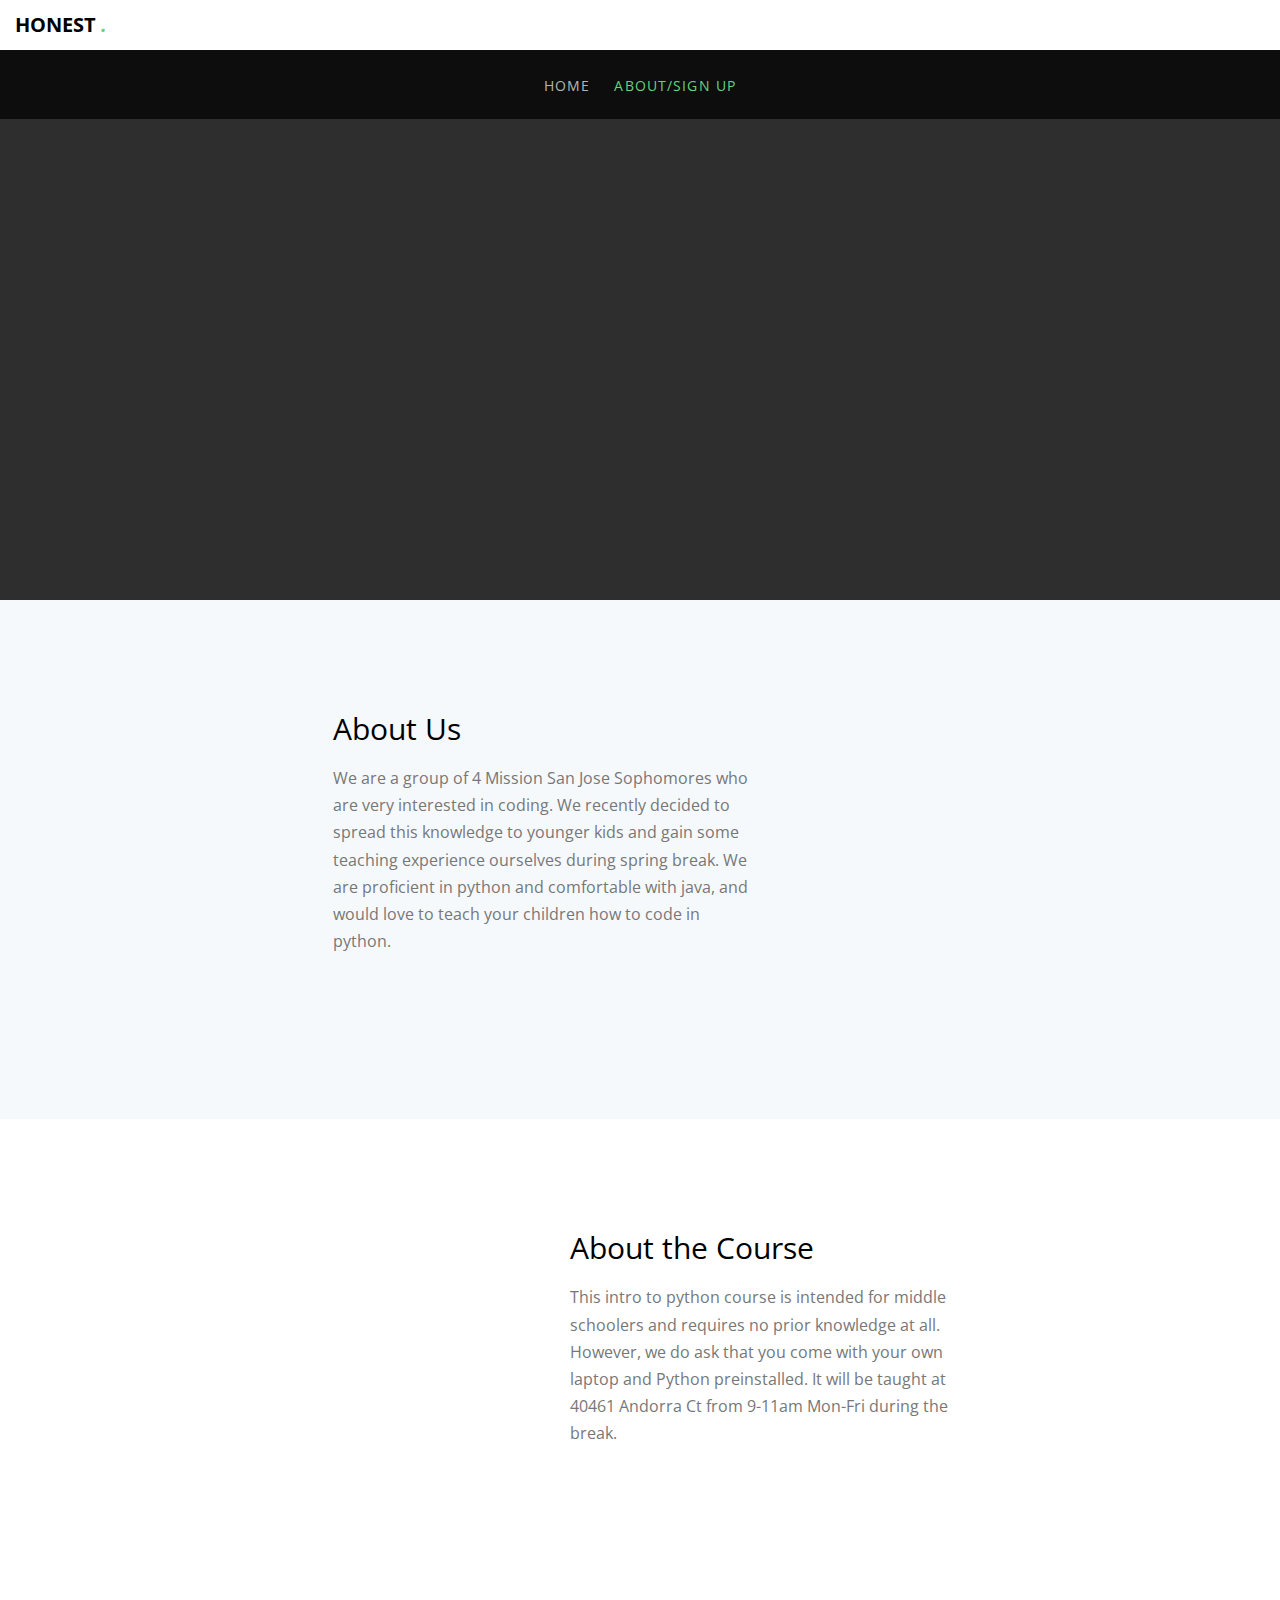
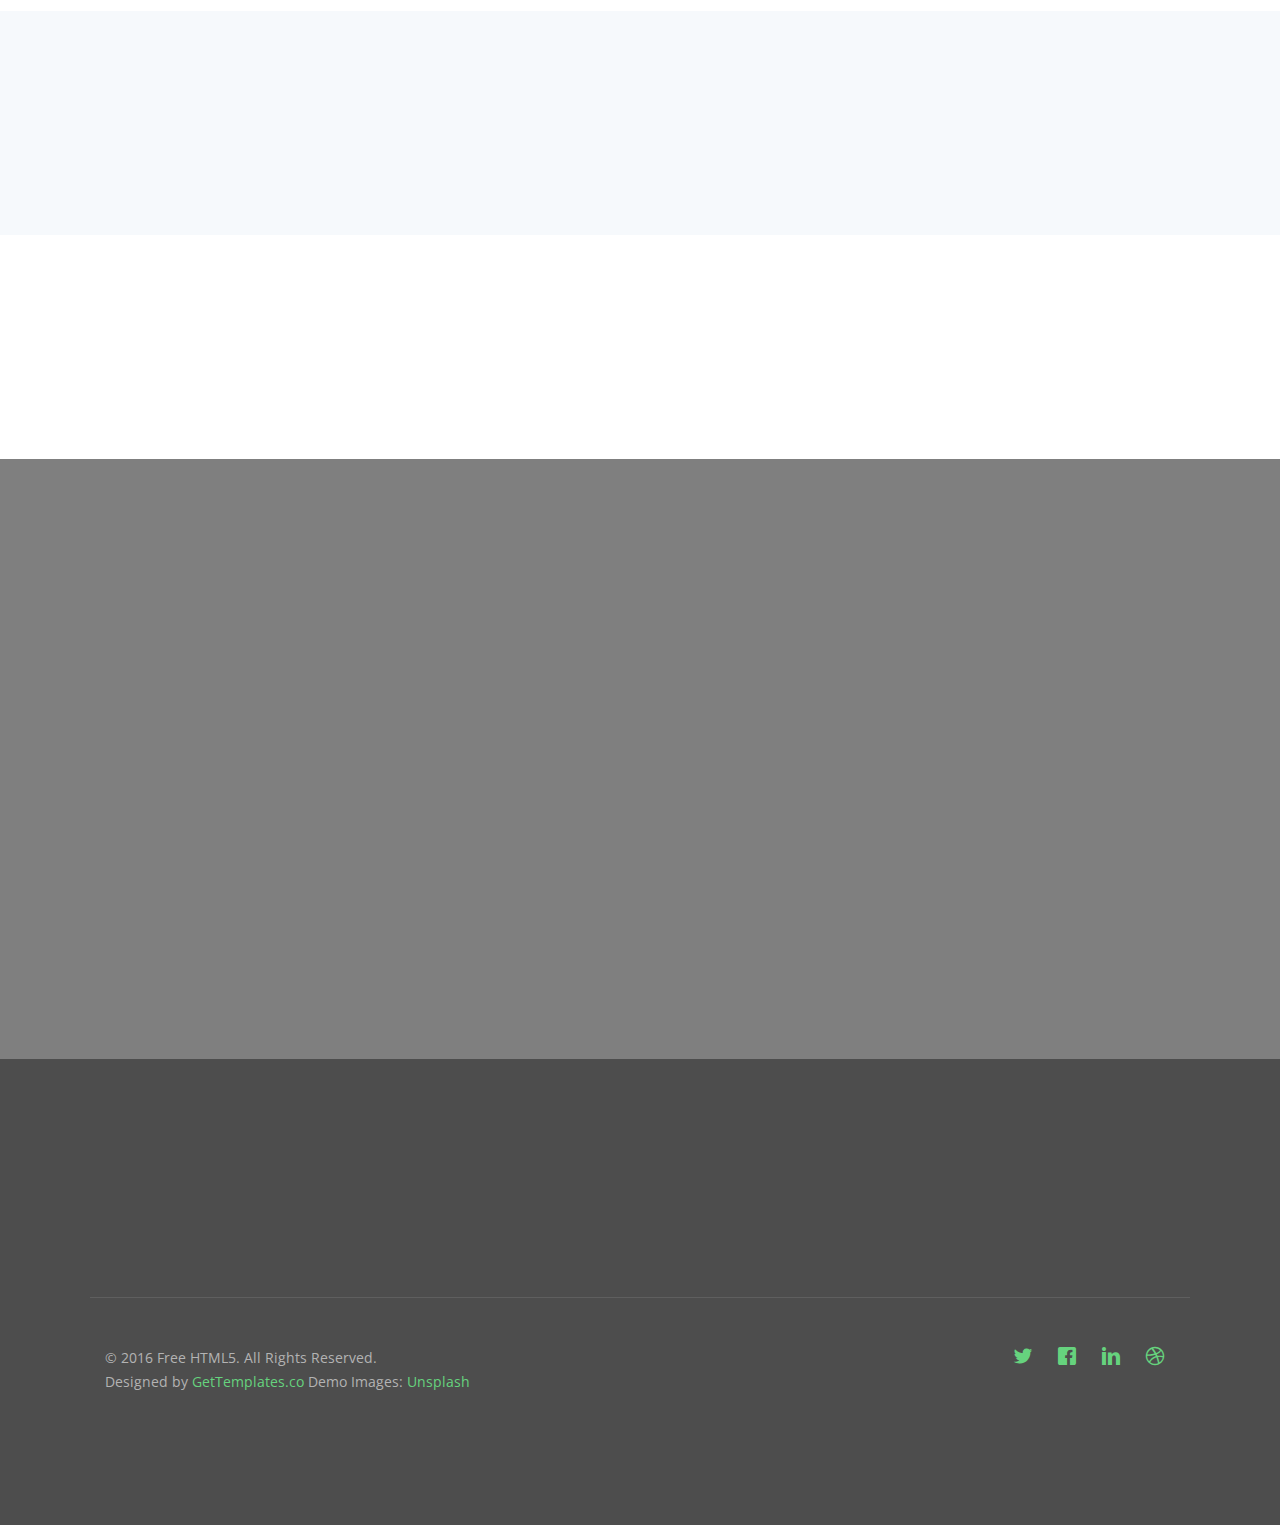
==== services.html @ 34c50517 "Update services.html" ====
<!DOCTYPE HTML>
<!--
	Aesthetic by gettemplates.co
	Twitter: http://twitter.com/gettemplateco
	URL: http://gettemplates.co
-->
<html>
	<head>
	<meta charset="utf-8">
	<meta http-equiv="X-UA-Compatible" content="IE=edge">
	<title>CFK</title>
	<meta name="viewport" content="width=device-width, initial-scale=1">
	<meta name="description" content="Free HTML5 Website Template by GetTemplates.co" />
	<meta name="keywords" content="free website templates, free html5, free template, free bootstrap, free website template, html5, css3, mobile first, responsive" />
	<meta name="author" content="GetTemplates.co" />

  	<!-- Facebook and Twitter integration -->
	<meta property="og:title" content=""/>
	<meta property="og:image" content=""/>
	<meta property="og:url" content=""/>
	<meta property="og:site_name" content=""/>
	<meta property="og:description" content=""/>
	<meta name="twitter:title" content="" />
	<meta name="twitter:image" content="" />
	<meta name="twitter:url" content="" />
	<meta name="twitter:card" content="" />

	<link href="https://fonts.googleapis.com/css?family=Open+Sans:300,400,700" rel="stylesheet">
	
	<!-- Animate.css -->
	<link rel="stylesheet" href="css/animate.css">
	<!-- Icomoon Icon Fonts-->
	<link rel="stylesheet" href="css/icomoon.css">
	<!-- Themify Icons-->
	<link rel="stylesheet" href="css/themify-icons.css">
	<!-- Bootstrap  -->
	<link rel="stylesheet" href="css/bootstrap.css">

	<!-- Magnific Popup -->
	<link rel="stylesheet" href="css/magnific-popup.css">

	<!-- Owl Carousel  -->
	<link rel="stylesheet" href="css/owl.carousel.min.css">
	<link rel="stylesheet" href="css/owl.theme.default.min.css">

	<!-- Theme style  -->
	<link rel="stylesheet" href="css/style.css">

	<!-- Modernizr JS -->
	<script src="js/modernizr-2.6.2.min.js"></script>
	<!-- FOR IE9 below -->
	<!--[if lt IE 9]>
	<script src="js/respond.min.js"></script>
	<![endif]-->

	</head>
	<body>
		
	<div class="gtco-loader"></div>
	
	<div id="page">

	
	<div class="page-inner">

	<div id="head-top" style="position: absolute; width: 100%; top: 0; ">
		<div class="gtco-top">
			<div class="container-fluid">
				<div class="row">
					<div class="col-md-6 col-xs-6">
						<div id="gtco-logo"><a href="index.html">Honest <em>.</em></a></div>
					</div>
					
				</div>
			</div>	
		</div>
		<nav class="gtco-nav sticky-banner" role="navigation">
			<div class="gtco-container">
				
				<div class="row">
					<div class="col-xs-12 text-center menu-1">
						<ul>
							<li><a href="index.html">Home</a></li>
							<li class="has-dropdown active">
								<a href="services.html">About/Sign Up</a>
							
							</li>
							
						</ul>
					</div>
				</div>
				
			</div>
		</nav>
	</div>
	
	<header id="gtco-header" class="gtco-cover gtco-cover-sm" role="banner" style="background-image: url(images/1_RNkyx-Zq7w61eR74nMYgnA.jpg>)" data-stellar-background-ratio="0.5">
		<div class="overlay"></div>
		<div class="gtco-container">
			<div class="row row-mt-15em">
				<div class="col-md-7 mt-text text-left animate-box" data-animate-effect="fadeInUp">
					<h1>About <strong>Us</strong></h1>	
					
				</div>
			</div>
		</div>
	</header>

	<div class="flex-section gtco-gray-bg">
		<div class="col-1">
			<div class="text">

				<div class="row row-pb-sm">
					<div class="col-md-12">
					<h2>About Us</h2>
					
					<p>We are a group of 4 Mission San Jose Sophomores who are very interested in coding. We recently decided to spread this knowledge to younger kids and gain some teaching experience ourselves during spring break. We are proficient in python and comfortable with java, and would love to teach your children how to code in python.</p>
					
					</div>
				</div>
				
				</div>
			</div>
		</div>
		<div class="col-2 flex-img" style="background-image: url(images/img_1.jpg>);"></div>
	</div>
	
	
	<div class="flex-section reverse">
		<div class="col-1">
			<div class="text">

				<div class="row row-pb-sm">
					<div class="col-md-12">
						<h2>About the Course</h2>
						<p>This intro to python course is intended for middle schoolers and requires no prior knowledge at all. However, we do ask that you come with your own laptop and Python preinstalled. It will be taught at 40461 Andorra Ct from 9-11am Mon-Fri during the break.</p>
					
					</div>
				</div>
				
			
				</div>
				
			</div>
		</div>
		<div class="col-2 flex-img" style="background-image: url(images/img_bg_2>);"></div>
	</div>


	<div class="flex-section gtco-gray-bg">
		<div class="col-1">
			<div class="text">

				
				
					
				</div>
			</div>
		</div>
		<div class="col-2 flex-img" style="background-image: url(images/img_1.jpg>);"></div>
	</div>

	<div class="flex-section reverse">
		<div class="col-1">
			<div class="text">

		
				
					
				</div>
				
			</div>
		</div>
		<div class="col-2 flex-img" style="background-image: url(images/img_bg_2.jpg>);"></div>
	</div>

	
	
	<div class="gtco-cover gtco-cover-sm" style="background-image: url(images/img_bg_1.jpg>)"  data-stellar-background-ratio="0.5">
		<div class="overlay"></div>
		<div class="gtco-container text-center">
			<div class="display-t">
				<div class="display-tc">
					
				</div>	
			</div>
		</div>
	</div>


	<footer id="gtco-footer" role="contentinfo">
		<div class="gtco-container">
			<div class="row row-p	b-md">

			

				<div class="col-md-4 col-md-push-1">
					<div class="gtco-widget">
						
						</ul>
					</div>
				</div>

				

				<div class="col-md-3 col-md-push-1">
					<div class="gtco-widget">
						
						
					</div>
				</div>

			</div>

			<div class="row copyright">
				<div class="col-md-12">
					<p class="pull-left">
						<small class="block">&copy; 2016 Free HTML5. All Rights Reserved.</small> 
						<small class="block">Designed by <a href="http://GetTemplates.co/" target="_blank">GetTemplates.co</a> Demo Images: <a href="http://unsplash.com/" target="_blank">Unsplash</a></small>
					</p>
					<p class="pull-right">
						<ul class="gtco-social-icons pull-right">
							<li><a href="#"><i class="icon-twitter"></i></a></li>
							<li><a href="#"><i class="icon-facebook"></i></a></li>
							<li><a href="#"><i class="icon-linkedin"></i></a></li>
							<li><a href="#"><i class="icon-dribbble"></i></a></li>
						</ul>
					</p>
				</div>
			</div>

		</div>
	</footer>
	</div>

	</div>

	<div class="gototop js-top">
		<a href="#" class="js-gotop"><i class="icon-arrow-up"></i></a>
	</div>
	
	<!-- jQuery -->
	<script src="js/jquery.min.js"></script>
	<!-- jQuery Easing -->
	<script src="js/jquery.easing.1.3.js"></script>
	<!-- Bootstrap -->
	<script src="js/bootstrap.min.js"></script>
	<!-- Waypoints -->
	<script src="js/jquery.waypoints.min.js"></script>
	<script src="js/sticky.js"></script>
	<!-- Carousel -->
	<script src="js/owl.carousel.min.js"></script>
	<!-- countTo -->
	<script src="js/jquery.countTo.js"></script>

	<!-- Stellar Parallax -->
	<script src="js/jquery.stellar.min.js"></script>

	<!-- Magnific Popup -->
	<script src="js/jquery.magnific-popup.min.js"></script>
	<script src="js/magnific-popup-options.js"></script>
	
	<!-- Main -->
	<script src="js/main.js"></script>

	</body>
</html>
---- css/icomoon.css ----
@font-face {
  font-family: 'icomoon';
  src:  url('../fonts/icomoon/icomoon.eot?6iuir');
  src:  url('../fonts/icomoon/icomoon.eot?6iuir#iefix') format('embedded-opentype'),
    url('../fonts/icomoon/icomoon.ttf?6iuir') format('truetype'),
    url('../fonts/icomoon/icomoon.woff?6iuir') format('woff'),
    url('../fonts/icomoon/icomoon.svg?6iuir#icomoon') format('svg');
  font-weight: normal;
  font-style: normal;
}

[class^="icon-"], [class*=" icon-"] {
  /* use !important to prevent issues with browser extensions that change fonts */
  font-family: 'icomoon' !important;
  speak: none;
  font-style: normal;
  font-weight: normal;
  font-variant: normal;
  text-transform: none;
  line-height: 1;

  /* Better Font Rendering =========== */
  -webkit-font-smoothing: antialiased;
  -moz-osx-font-smoothing: grayscale;
}

.icon-eye:before {
  content: "\e000";
}
.icon-paper-clip:before {
  content: "\e001";
}
.icon-mail:before {
  content: "\e002";
}
.icon-toggle:before {
  content: "\e003";
}
.icon-layout:before {
  content: "\e004";
}
.icon-link:before {
  content: "\e005";
}
.icon-bell:before {
  content: "\e006";
}
.icon-lock:before {
  content: "\e007";
}
.icon-unlock:before {
  content: "\e008";
}
.icon-ribbon:before {
  content: "\e009";
}
.icon-image:before {
  content: "\e010";
}
.icon-signal:before {
  content: "\e011";
}
.icon-target:before {
  content: "\e012";
}
.icon-clipboard:before {
  content: "\e013";
}
.icon-clock:before {
  content: "\e014";
}
.icon-watch:before {
  content: "\e015";
}
.icon-air-play:before {
  content: "\e016";
}
.icon-camera:before {
  content: "\e017";
}
.icon-video:before {
  content: "\e018";
}
.icon-disc:before {
  content: "\e019";
}
.icon-printer:before {
  content: "\e020";
}
.icon-monitor:before {
  content: "\e021";
}
.icon-server:before {
  content: "\e022";
}
.icon-cog:before {
  content: "\e023";
}
.icon-heart:before {
  content: "\e024";
}
.icon-paragraph:before {
  content: "\e025";
}
.icon-align-justify:before {
  content: "\e026";
}
.icon-align-left:before {
  content: "\e027";
}
.icon-align-center:before {
  content: "\e028";
}
.icon-align-right:before {
  content: "\e029";
}
.icon-book:before {
  content: "\e030";
}
.icon-layers:before {
  content: "\e031";
}
.icon-stack:before {
  content: "\e032";
}
.icon-stack-2:before {
  content: "\e033";
}
.icon-paper:before {
  content: "\e034";
}
.icon-paper-stack:before {
  content: "\e035";
}
.icon-search:before {
  content: "\e036";
}
.icon-zoom-in:before {
  content: "\e037";
}
.icon-zoom-out:before {
  content: "\e038";
}
.icon-reply:before {
  content: "\e039";
}
.icon-circle-plus:before {
  content: "\e040";
}
.icon-circle-minus:before {
  content: "\e041";
}
.icon-circle-check:before {
  content: "\e042";
}
.icon-circle-cross:before {
  content: "\e043";
}
.icon-square-plus:before {
  content: "\e044";
}
.icon-square-minus:before {
  content: "\e045";
}
.icon-square-check:before {
  content: "\e046";
}
.icon-square-cross:before {
  content: "\e047";
}
.icon-microphone:before {
  content: "\e048";
}
.icon-record:before {
  content: "\e049";
}
.icon-skip-back:before {
  content: "\e050";
}
.icon-rewind:before {
  content: "\e051";
}
.icon-play:before {
  content: "\e052";
}
.icon-pause:before {
  content: "\e053";
}
.icon-stop:before {
  content: "\e054";
}
.icon-fast-forward:before {
  content: "\e055";
}
.icon-skip-forward:before {
  content: "\e056";
}
.icon-shuffle:before {
  content: "\e057";
}
.icon-repeat:before {
  content: "\e058";
}
.icon-folder:before {
  content: "\e059";
}
.icon-umbrella:before {
  content: "\e060";
}
.icon-moon:before {
  content: "\e061";
}
.icon-thermometer:before {
  content: "\e062";
}
.icon-drop:before {
  content: "\e063";
}
.icon-sun:before {
  content: "\e064";
}
.icon-cloud:before {
  content: "\e065";
}
.icon-cloud-upload:before {
  content: "\e066";
}
.icon-cloud-download:before {
  content: "\e067";
}
.icon-upload:before {
  content: "\e068";
}
.icon-download:before {
  content: "\e069";
}
.icon-location:before {
  content: "\e070";
}
.icon-location-2:before {
  content: "\e071";
}
.icon-map:before {
  content: "\e072";
}
.icon-battery:before {
  content: "\e073";
}
.icon-head:before {
  content: "\e074";
}
.icon-briefcase:before {
  content: "\e075";
}
.icon-speech-bubble:before {
  content: "\e076";
}
.icon-anchor:before {
  content: "\e077";
}
.icon-globe:before {
  content: "\e078";
}
.icon-box:before {
  content: "\e079";
}
.icon-reload:before {
  content: "\e080";
}
.icon-share:before {
  content: "\e081";
}
.icon-marquee:before {
  content: "\e082";
}
.icon-marquee-plus:before {
  content: "\e083";
}
.icon-marquee-minus:before {
  content: "\e084";
}
.icon-tag:before {
  content: "\e085";
}
.icon-power:before {
  content: "\e086";
}
.icon-command:before {
  content: "\e087";
}
.icon-alt:before {
  content: "\e088";
}
.icon-esc:before {
  content: "\e089";
}
.icon-bar-graph:before {
  content: "\e090";
}
.icon-bar-graph-2:before {
  content: "\e091";
}
.icon-pie-graph:before {
  content: "\e092";
}
.icon-star:before {
  content: "\e093";
}
.icon-arrow-left:before {
  content: "\e094";
}
.icon-arrow-right:before {
  content: "\e095";
}
.icon-arrow-up:before {
  content: "\e096";
}
.icon-arrow-down:before {
  content: "\e097";
}
.icon-volume:before {
  content: "\e098";
}
.icon-mute:before {
  content: "\e099";
}
.icon-content-right:before {
  content: "\e100";
}
.icon-content-left:before {
  content: "\e101";
}
.icon-grid:before {
  content: "\e102";
}
.icon-grid-2:before {
  content: "\e103";
}
.icon-columns:before {
  content: "\e104";
}
.icon-loader:before {
  content: "\e105";
}
.icon-bag:before {
  content: "\e106";
}
.icon-ban:before {
  content: "\e107";
}
.icon-flag:before {
  content: "\e108";
}
.icon-trash:before {
  content: "\e109";
}
.icon-expand:before {
  content: "\e110";
}
.icon-contract:before {
  content: "\e111";
}
.icon-maximize:before {
  content: "\e112";
}
.icon-minimize:before {
  content: "\e113";
}
.icon-plus:before {
  content: "\e114";
}
.icon-minus:before {
  content: "\e115";
}
.icon-check:before {
  content: "\e116";
}
.icon-cross:before {
  content: "\e117";
}
.icon-move:before {
  content: "\e118";
}
.icon-delete:before {
  content: "\e119";
}
.icon-menu:before {
  content: "\e120";
}
.icon-archive:before {
  content: "\e121";
}
.icon-inbox:before {
  content: "\e122";
}
.icon-outbox:before {
  content: "\e123";
}
.icon-file:before {
  content: "\e124";
}
.icon-file-add:before {
  content: "\e125";
}
.icon-file-subtract:before {
  content: "\e126";
}
.icon-help:before {
  content: "\e127";
}
.icon-open:before {
  content: "\e128";
}
.icon-ellipsis:before {
  content: "\e129";
}
.icon-add-to-list:before {
  content: "\e900";
}
.icon-classic-computer:before {
  content: "\e901";
}
.icon-controller-fast-backward:before {
  content: "\e902";
}
.icon-creative-commons-attribution:before {
  content: "\e903";
}
.icon-creative-commons-noderivs:before {
  content: "\e904";
}
.icon-creative-commons-noncommercial-eu:before {
  content: "\e905";
}
.icon-creative-commons-noncommercial-us:before {
  content: "\e906";
}
.icon-creative-commons-public-domain:before {
  content: "\e907";
}
.icon-creative-commons-remix:before {
  content: "\e908";
}
.icon-creative-commons-share:before {
  content: "\e909";
}
.icon-creative-commons-sharealike:before {
  content: "\e90a";
}
.icon-creative-commons:before {
  content: "\e90b";
}
.icon-document-landscape:before {
  content: "\e90c";
}
.icon-remove-user:before {
  content: "\e90d";
}
.icon-warning:before {
  content: "\e90e";
}
.icon-arrow-bold-down:before {
  content: "\e90f";
}
.icon-arrow-bold-left:before {
  content: "\e910";
}
.icon-arrow-bold-right:before {
  content: "\e911";
}
.icon-arrow-bold-up:before {
  content: "\e912";
}
.icon-arrow-down2:before {
  content: "\e913";
}
.icon-arrow-left2:before {
  content: "\e914";
}
.icon-arrow-long-down:before {
  content: "\e915";
}
.icon-arrow-long-left:before {
  content: "\e916";
}
.icon-arrow-long-right:before {
  content: "\e917";
}
.icon-arrow-long-up:before {
  content: "\e918";
}
.icon-arrow-right2:before {
  content: "\e919";
}
.icon-arrow-up2:before {
  content: "\e91a";
}
.icon-arrow-with-circle-down:before {
  content: "\e91b";
}
.icon-arrow-with-circle-left:before {
  content: "\e91c";
}
.icon-arrow-with-circle-right:before {
  content: "\e91d";
}
.icon-arrow-with-circle-up:before {
  content: "\e91e";
}
.icon-bookmark:before {
  content: "\e91f";
}
.icon-bookmarks:before {
  content: "\e920";
}
.icon-chevron-down:before {
  content: "\e921";
}
.icon-chevron-left:before {
  content: "\e922";
}
.icon-chevron-right:before {
  content: "\e923";
}
.icon-chevron-small-down:before {
  content: "\e924";
}
.icon-chevron-small-left:before {
  content: "\e925";
}
.icon-chevron-small-right:before {
  content: "\e926";
}
.icon-chevron-small-up:before {
  content: "\e927";
}
.icon-chevron-thin-down:before {
  content: "\e928";
}
.icon-chevron-thin-left:before {
  content: "\e929";
}
.icon-chevron-thin-right:before {
  content: "\e92a";
}
.icon-chevron-thin-up:before {
  content: "\e92b";
}
.icon-chevron-up:before {
  content: "\e92c";
}
.icon-chevron-with-circle-down:before {
  content: "\e92d";
}
.icon-chevron-with-circle-left:before {
  content: "\e92e";
}
.icon-chevron-with-circle-right:before {
  content: "\e92f";
}
.icon-chevron-with-circle-up:before {
  content: "\e930";
}
.icon-cloud2:before {
  content: "\e931";
}
.icon-controller-fast-forward:before {
  content: "\e932";
}
.icon-controller-jump-to-start:before {
  content: "\e933";
}
.icon-controller-next:before {
  content: "\e934";
}
.icon-controller-paus:before {
  content: "\e935";
}
.icon-controller-play:before {
  content: "\e936";
}
.icon-controller-record:before {
  content: "\e937";
}
.icon-controller-stop:before {
  content: "\e938";
}
.icon-controller-volume:before {
  content: "\e939";
}
.icon-dot-single:before {
  content: "\e93a";
}
.icon-dots-three-horizontal:before {
  content: "\e93b";
}
.icon-dots-three-vertical:before {
  content: "\e93c";
}
.icon-dots-two-horizontal:before {
  content: "\e93d";
}
.icon-dots-two-vertical:before {
  content: "\e93e";
}
.icon-download2:before {
  content: "\e93f";
}
.icon-emoji-flirt:before {
  content: "\e940";
}
.icon-flow-branch:before {
  content: "\e941";
}
.icon-flow-cascade:before {
  content: "\e942";
}
.icon-flow-line:before {
  content: "\e943";
}
.icon-flow-parallel:before {
  content: "\e944";
}
.icon-flow-tree:before {
  content: "\e945";
}
.icon-install:before {
  content: "\e946";
}
.icon-layers2:before {
  content: "\e947";
}
.icon-open-book:before {
  content: "\e948";
}
.icon-resize-100:before {
  content: "\e949";
}
.icon-resize-full-screen:before {
  content: "\e94a";
}
.icon-save:before {
  content: "\e94b";
}
.icon-select-arrows:before {
  content: "\e94c";
}
.icon-sound-mute:before {
  content: "\e94d";
}
.icon-sound:before {
  content: "\e94e";
}
.icon-trash2:before {
  content: "\e94f";
}
.icon-triangle-down:before {
  content: "\e950";
}
.icon-triangle-left:before {
  content: "\e951";
}
.icon-triangle-right:before {
  content: "\e952";
}
.icon-triangle-up:before {
  content: "\e953";
}
.icon-uninstall:before {
  content: "\e954";
}
.icon-upload-to-cloud:before {
  content: "\e955";
}
.icon-upload2:before {
  content: "\e956";
}
.icon-add-user:before {
  content: "\e957";
}
.icon-address:before {
  content: "\e958";
}
.icon-adjust:before {
  content: "\e959";
}
.icon-air:before {
  content: "\e95a";
}
.icon-aircraft-landing:before {
  content: "\e95b";
}
.icon-aircraft-take-off:before {
  content: "\e95c";
}
.icon-aircraft:before {
  content: "\e95d";
}
.icon-align-bottom:before {
  content: "\e95e";
}
.icon-align-horizontal-middle:before {
  content: "\e95f";
}
.icon-align-left2:before {
  content: "\e960";
}
.icon-align-right2:before {
  content: "\e961";
}
.icon-align-top:before {
  content: "\e962";
}
.icon-align-vertical-middle:before {
  content: "\e963";
}
.icon-archive2:before {
  content: "\e964";
}
.icon-area-graph:before {
  content: "\e965";
}
.icon-attachment:before {
  content: "\e966";
}
.icon-awareness-ribbon:before {
  content: "\e967";
}
.icon-back-in-time:before {
  content: "\e968";
}
.icon-back:before {
  content: "\e969";
}
.icon-bar-graph2:before {
  content: "\e96a";
}
.icon-battery2:before {
  content: "\e96b";
}
.icon-beamed-note:before {
  content: "\e96c";
}
.icon-bell2:before {
  content: "\e96d";
}
.icon-blackboard:before {
  content: "\e96e";
}
.icon-block:before {
  content: "\e96f";
}
.icon-book2:before {
  content: "\e970";
}
.icon-bowl:before {
  content: "\e971";
}
.icon-box2:before {
  content: "\e972";
}
.icon-briefcase2:before {
  content: "\e973";
}
.icon-browser:before {
  content: "\e974";
}
.icon-brush:before {
  content: "\e975";
}
.icon-bucket:before {
  content: "\e976";
}
.icon-cake:before {
  content: "\e977";
}
.icon-calculator:before {
  content: "\e978";
}
.icon-calendar:before {
  content: "\e979";
}
.icon-camera2:before {
  content: "\e97a";
}
.icon-ccw:before {
  content: "\e97b";
}
.icon-chat:before {
  content: "\e97c";
}
.icon-check2:before {
  content: "\e97d";
}
.icon-circle-with-cross:before {
  content: "\e97e";
}
.icon-circle-with-minus:before {
  content: "\e97f";
}
.icon-circle-with-plus:before {
  content: "\e980";
}
.icon-circle:before {
  content: "\e981";
}
.icon-circular-graph:before {
  content: "\e982";
}
.icon-clapperboard:before {
  content: "\e983";
}
.icon-clipboard2:before {
  content: "\e984";
}
.icon-clock2:before {
  content: "\e985";
}
.icon-code:before {
  content: "\e986";
}
.icon-cog2:before {
  content: "\e987";
}
.icon-colours:before {
  content: "\e988";
}
.icon-compass:before {
  content: "\e989";
}
.icon-copy:before {
  content: "\e98a";
}
.icon-credit-card:before {
  content: "\e98b";
}
.icon-credit:before {
  content: "\e98c";
}
.icon-cross2:before {
  content: "\e98d";
}
.icon-cup:before {
  content: "\e98e";
}
.icon-cw:before {
  content: "\e98f";
}
.icon-cycle:before {
  content: "\e990";
}
.icon-database:before {
  content: "\e991";
}
.icon-dial-pad:before {
  content: "\e992";
}
.icon-direction:before {
  content: "\e993";
}
.icon-document:before {
  content: "\e994";
}
.icon-documents:before {
  content: "\e995";
}
.icon-drink:before {
  content: "\e996";
}
.icon-drive:before {
  content: "\e997";
}
.icon-drop2:before {
  content: "\e998";
}
.icon-edit:before {
  content: "\e999";
}
.icon-email:before {
  content: "\e99a";
}
.icon-emoji-happy:before {
  content: "\e99b";
}
.icon-emoji-neutral:before {
  content: "\e99c";
}
.icon-emoji-sad:before {
  content: "\e99d";
}
.icon-erase:before {
  content: "\e99e";
}
.icon-eraser:before {
  content: "\e99f";
}
.icon-export:before {
  content: "\e9a0";
}
.icon-eye2:before {
  content: "\e9a1";
}
.icon-feather:before {
  content: "\e9a2";
}
.icon-flag2:before {
  content: "\e9a3";
}
.icon-flash:before {
  content: "\e9a4";
}
.icon-flashlight:before {
  content: "\e9a5";
}
.icon-flat-brush:before {
  content: "\e9a6";
}
.icon-folder-images:before {
  content: "\e9a7";
}
.icon-folder-music:before {
  content: "\e9a8";
}
.icon-folder-video:before {
  content: "\e9a9";
}
.icon-folder2:before {
  content: "\e9aa";
}
.icon-forward:before {
  content: "\e9ab";
}
.icon-funnel:before {
  content: "\e9ac";
}
.icon-game-controller:before {
  content: "\e9ad";
}
.icon-gauge:before {
  content: "\e9ae";
}
.icon-globe2:before {
  content: "\e9af";
}
.icon-graduation-cap:before {
  content: "\e9b0";
}
.icon-grid2:before {
  content: "\e9b1";
}
.icon-hair-cross:before {
  content: "\e9b2";
}
.icon-hand:before {
  content: "\e9b3";
}
.icon-heart-outlined:before {
  content: "\e9b4";
}
.icon-heart2:before {
  content: "\e9b5";
}
.icon-help-with-circle:before {
  content: "\e9b6";
}
.icon-help2:before {
  content: "\e9b7";
}
.icon-home:before {
  content: "\e9b8";
}
.icon-hour-glass:before {
  content: "\e9b9";
}
.icon-image-inverted:before {
  content: "\e9ba";
}
.icon-image2:before {
  content: "\e9bb";
}
.icon-images:before {
  content: "\e9bc";
}
.icon-inbox2:before {
  content: "\e9bd";
}
.icon-infinity:before {
  content: "\e9be";
}
.icon-info-with-circle:before {
  content: "\e9bf";
}
.icon-info:before {
  content: "\e9c0";
}
.icon-key:before {
  content: "\e9c1";
}
.icon-keyboard:before {
  content: "\e9c2";
}
.icon-lab-flask:before {
  content: "\e9c3";
}
.icon-landline:before {
  content: "\e9c4";
}
.icon-language:before {
  content: "\e9c5";
}
.icon-laptop:before {
  content: "\e9c6";
}
.icon-leaf:before {
  content: "\e9c7";
}
.icon-level-down:before {
  content: "\e9c8";
}
.icon-level-up:before {
  content: "\e9c9";
}
.icon-lifebuoy:before {
  content: "\e9ca";
}
.icon-light-bulb:before {
  content: "\e9cb";
}
.icon-light-down:before {
  content: "\e9cc";
}
.icon-light-up:before {
  content: "\e9cd";
}
.icon-line-graph:before {
  content: "\e9ce";
}
.icon-link2:before {
  content: "\e9cf";
}
.icon-list:before {
  content: "\e9d0";
}
.icon-location-pin:before {
  content: "\e9d1";
}
.icon-location2:before {
  content: "\e9d2";
}
.icon-lock-open:before {
  content: "\e9d3";
}
.icon-lock2:before {
  content: "\e9d4";
}
.icon-log-out:before {
  content: "\e9d5";
}
.icon-login:before {
  content: "\e9d6";
}
.icon-loop:before {
  content: "\e9d7";
}
.icon-magnet:before {
  content: "\e9d8";
}
.icon-magnifying-glass:before {
  content: "\e9d9";
}
.icon-mail2:before {
  content: "\e9da";
}
.icon-man:before {
  content: "\e9db";
}
.icon-map2:before {
  content: "\e9dc";
}
.icon-mask:before {
  content: "\e9dd";
}
.icon-medal:before {
  content: "\e9de";
}
.icon-megaphone:before {
  content: "\e9df";
}
.icon-menu2:before {
  content: "\e9e0";
}
.icon-message:before {
  content: "\e9e1";
}
.icon-mic:before {
  content: "\e9e2";
}
.icon-minus2:before {
  content: "\e9e3";
}
.icon-mobile:before {
  content: "\e9e4";
}
.icon-modern-mic:before {
  content: "\e9e5";
}
.icon-moon2:before {
  content: "\e9e6";
}
.icon-mouse:before {
  content: "\e9e7";
}
.icon-music:before {
  content: "\e9e8";
}
.icon-network:before {
  content: "\e9e9";
}
.icon-new-message:before {
  content: "\e9ea";
}
.icon-new:before {
  content: "\e9eb";
}
.icon-news:before {
  content: "\e9ec";
}
.icon-note:before {
  content: "\e9ed";
}
.icon-notification:before {
  content: "\e9ee";
}
.icon-old-mobile:before {
  content: "\e9ef";
}
.icon-old-phone:before {
  content: "\e9f0";
}
.icon-palette:before {
  content: "\e9f1";
}
.icon-paper-plane:before {
  content: "\e9f2";
}
.icon-pencil:before {
  content: "\e9f3";
}
.icon-phone:before {
  content: "\e9f4";
}
.icon-pie-chart:before {
  content: "\e9f5";
}
.icon-pin:before {
  content: "\e9f6";
}
.icon-plus2:before {
  content: "\e9f7";
}
.icon-popup:before {
  content: "\e9f8";
}
.icon-power-plug:before {
  content: "\e9f9";
}
.icon-price-ribbon:before {
  content: "\e9fa";
}
.icon-price-tag:before {
  content: "\e9fb";
}
.icon-print:before {
  content: "\e9fc";
}
.icon-progress-empty:before {
  content: "\e9fd";
}
.icon-progress-full:before {
  content: "\e9fe";
}
.icon-progress-one:before {
  content: "\e9ff";
}
.icon-progress-two:before {
  content: "\ea00";
}
.icon-publish:before {
  content: "\ea01";
}
.icon-quote:before {
  content: "\ea02";
}
.icon-radio:before {
  content: "\ea03";
}
.icon-reply-all:before {
  content: "\ea04";
}
.icon-reply2:before {
  content: "\ea05";
}
.icon-retweet:before {
  content: "\ea06";
}
.icon-rocket:before {
  content: "\ea07";
}
.icon-round-brush:before {
  content: "\ea08";
}
.icon-rss:before {
  content: "\ea09";
}
.icon-ruler:before {
  content: "\ea0a";
}
.icon-scissors:before {
  content: "\ea0b";
}
.icon-share-alternitive:before {
  content: "\ea0c";
}
.icon-share2:before {
  content: "\ea0d";
}
.icon-shareable:before {
  content: "\ea0e";
}
.icon-shield:before {
  content: "\ea0f";
}
.icon-shop:before {
  content: "\ea10";
}
.icon-shopping-bag:before {
  content: "\ea11";
}
.icon-shopping-basket:before {
  content: "\ea12";
}
.icon-shopping-cart:before {
  content: "\ea13";
}
.icon-shuffle2:before {
  content: "\ea14";
}
.icon-signal2:before {
  content: "\ea15";
}
.icon-sound-mix:before {
  content: "\ea16";
}
.icon-sports-club:before {
  content: "\ea17";
}
.icon-spreadsheet:before {
  content: "\ea18";
}
.icon-squared-cross:before {
  content: "\ea19";
}
.icon-squared-minus:before {
  content: "\ea1a";
}
.icon-squared-plus:before {
  content: "\ea1b";
}
.icon-star-outlined:before {
  content: "\ea1c";
}
.icon-star2:before {
  content: "\ea1d";
}
.icon-stopwatch:before {
  content: "\ea1e";
}
.icon-suitcase:before {
  content: "\ea1f";
}
.icon-swap:before {
  content: "\ea20";
}
.icon-sweden:before {
  content: "\ea21";
}
.icon-switch:before {
  content: "\ea22";
}
.icon-tablet:before {
  content: "\ea23";
}
.icon-tag2:before {
  content: "\ea24";
}
.icon-text-document-inverted:before {
  content: "\ea25";
}
.icon-text-document:before {
  content: "\ea26";
}
.icon-text:before {
  content: "\ea27";
}
.icon-thermometer2:before {
  content: "\ea28";
}
.icon-thumbs-down:before {
  content: "\ea29";
}
.icon-thumbs-up:before {
  content: "\ea2a";
}
.icon-thunder-cloud:before {
  content: "\ea2b";
}
.icon-ticket:before {
  content: "\ea2c";
}
.icon-time-slot:before {
  content: "\ea2d";
}
.icon-tools:before {
  content: "\ea2e";
}
.icon-traffic-cone:before {
  content: "\ea2f";
}
.icon-tree:before {
  content: "\ea30";
}
.icon-trophy:before {
  content: "\ea31";
}
.icon-tv:before {
  content: "\ea32";
}
.icon-typing:before {
  content: "\ea33";
}
.icon-unread:before {
  content: "\ea34";
}
.icon-untag:before {
  content: "\ea35";
}
.icon-user:before {
  content: "\ea36";
}
.icon-users:before {
  content: "\ea37";
}
.icon-v-card:before {
  content: "\ea38";
}
.icon-video2:before {
  content: "\ea39";
}
.icon-vinyl:before {
  content: "\ea3a";
}
.icon-voicemail:before {
  content: "\ea3b";
}
.icon-wallet:before {
  content: "\ea3c";
}
.icon-water:before {
  content: "\ea3d";
}
.icon-px-with-circle:before {
  content: "\ea3e";
}
.icon-px:before {
  content: "\ea3f";
}
.icon-basecamp:before {
  content: "\ea40";
}
.icon-behance:before {
  content: "\ea41";
}
.icon-creative-cloud:before {
  content: "\ea42";
}
.icon-dropbox:before {
  content: "\ea43";
}
.icon-evernote:before {
  content: "\ea44";
}
.icon-flattr:before {
  content: "\ea45";
}
.icon-foursquare:before {
  content: "\ea46";
}
.icon-google-drive:before {
  content: "\ea47";
}
.icon-google-hangouts:before {
  content: "\ea48";
}
.icon-grooveshark:before {
  content: "\ea49";
}
.icon-icloud:before {
  content: "\ea4a";
}
.icon-mixi:before {
  content: "\ea4b";
}
.icon-onedrive:before {
  content: "\ea4c";
}
.icon-paypal:before {
  content: "\ea4d";
}
.icon-picasa:before {
  content: "\ea4e";
}
.icon-qq:before {
  content: "\ea4f";
}
.icon-rdio-with-circle:before {
  content: "\ea50";
}
.icon-renren:before {
  content: "\ea51";
}
.icon-scribd:before {
  content: "\ea52";
}
.icon-sina-weibo:before {
  content: "\ea53";
}
.icon-skype-with-circle:before {
  content: "\ea54";
}
.icon-skype:before {
  content: "\ea55";
}
.icon-slideshare:before {
  content: "\ea56";
}
.icon-smashing:before {
  content: "\ea57";
}
.icon-soundcloud:before {
  content: "\ea58";
}
.icon-spotify-with-circle:before {
  content: "\ea59";
}
.icon-spotify:before {
  content: "\ea5a";
}
.icon-swarm:before {
  content: "\ea5b";
}
.icon-vine-with-circle:before {
  content: "\ea5c";
}
.icon-vine:before {
  content: "\ea5d";
}
.icon-vk-alternitive:before {
  content: "\ea5e";
}
.icon-vk-with-circle:before {
  content: "\ea5f";
}
.icon-vk:before {
  content: "\ea60";
}
.icon-xing-with-circle:before {
  content: "\ea61";
}
.icon-xing:before {
  content: "\ea62";
}
.icon-yelp:before {
  content: "\ea63";
}
.icon-dribbble-with-circle:before {
  content: "\ea64";
}
.icon-dribbble:before {
  content: "\ea65";
}
.icon-facebook-with-circle:before {
  content: "\ea66";
}
.icon-facebook:before {
  content: "\ea67";
}
.icon-flickr-with-circle:before {
  content: "\ea68";
}
.icon-flickr:before {
  content: "\ea69";
}
.icon-github-with-circle:before {
  content: "\ea6a";
}
.icon-github:before {
  content: "\ea6b";
}
.icon-google-with-circle:before {
  content: "\ea6c";
}
.icon-google:before {
  content: "\ea6d";
}
.icon-instagram-with-circle:before {
  content: "\ea6e";
}
.icon-instagram:before {
  content: "\ea6f";
}
.icon-lastfm-with-circle:before {
  content: "\ea70";
}
.icon-lastfm:before {
  content: "\ea71";
}
.icon-linkedin-with-circle:before {
  content: "\ea72";
}
.icon-linkedin:before {
  content: "\ea73";
}
.icon-pinterest-with-circle:before {
  content: "\ea74";
}
.icon-pinterest:before {
  content: "\ea75";
}
.icon-rdio:before {
  content: "\ea76";
}
.icon-stumbleupon-with-circle:before {
  content: "\ea77";
}
.icon-stumbleupon:before {
  content: "\ea78";
}
.icon-tumblr-with-circle:before {
  content: "\ea79";
}
.icon-tumblr:before {
  content: "\ea7a";
}
.icon-twitter-with-circle:before {
  content: "\ea7b";
}
.icon-twitter:before {
  content: "\ea7c";
}
.icon-vimeo-with-circle:before {
  content: "\ea7d";
}
.icon-vimeo:before {
  content: "\ea7e";
}
.icon-youtube-with-circle:before {
  content: "\ea7f";
}
.icon-youtube:before {
  content: "\ea80";
}
---- css/themify-icons.css ----
@font-face {
	font-family: 'themify';
	src:url('../fonts/themify-icons/themify.eot?-fvbane');
	src:url('../fonts/themify-icons/themify.eot?#iefix-fvbane') format('embedded-opentype'),
		url('../fonts/themify-icons/themify.woff?-fvbane') format('woff'),
		url('../fonts/themify-icons/themify.ttf?-fvbane') format('truetype'),
		url('../fonts/themify-icons/themify.svg?-fvbane#themify') format('svg');
	font-weight: normal;
	font-style: normal;
}

[class^="ti-"], [class*=" ti-"] {
	font-family: 'themify';
	speak: none;
	font-style: normal;
	font-weight: normal;
	font-variant: normal;
	text-transform: none;
	line-height: 1;

	/* Better Font Rendering =========== */
	-webkit-font-smoothing: antialiased;
	-moz-osx-font-smoothing: grayscale;
}

.ti-wand:before {
	content: "\e600";
}
.ti-volume:before {
	content: "\e601";
}
.ti-user:before {
	content: "\e602";
}
.ti-unlock:before {
	content: "\e603";
}
.ti-unlink:before {
	content: "\e604";
}
.ti-trash:before {
	content: "\e605";
}
.ti-thought:before {
	content: "\e606";
}
.ti-target:before {
	content: "\e607";
}
.ti-tag:before {
	content: "\e608";
}
.ti-tablet:before {
	content: "\e609";
}
.ti-star:before {
	content: "\e60a";
}
.ti-spray:before {
	content: "\e60b";
}
.ti-signal:before {
	content: "\e60c";
}
.ti-shopping-cart:before {
	content: "\e60d";
}
.ti-shopping-cart-full:before {
	content: "\e60e";
}
.ti-settings:before {
	content: "\e60f";
}
.ti-search:before {
	content: "\e610";
}
.ti-zoom-in:before {
	content: "\e611";
}
.ti-zoom-out:before {
	content: "\e612";
}
.ti-cut:before {
	content: "\e613";
}
.ti-ruler:before {
	content: "\e614";
}
.ti-ruler-pencil:before {
	content: "\e615";
}
.ti-ruler-alt:before {
	content: "\e616";
}
.ti-bookmark:before {
	content: "\e617";
}
.ti-bookmark-alt:before {
	content: "\e618";
}
.ti-reload:before {
	content: "\e619";
}
.ti-plus:before {
	content: "\e61a";
}
.ti-pin:before {
	content: "\e61b";
}
.ti-pencil:before {
	content: "\e61c";
}
.ti-pencil-alt:before {
	content: "\e61d";
}
.ti-paint-roller:before {
	content: "\e61e";
}
.ti-paint-bucket:before {
	content: "\e61f";
}
.ti-na:before {
	content: "\e620";
}
.ti-mobile:before {
	content: "\e621";
}
.ti-minus:before {
	content: "\e622";
}
.ti-medall:before {
	content: "\e623";
}
.ti-medall-alt:before {
	content: "\e624";
}
.ti-marker:before {
	content: "\e625";
}
.ti-marker-alt:before {
	content: "\e626";
}
.ti-arrow-up:before {
	content: "\e627";
}
.ti-arrow-right:before {
	content: "\e628";
}
.ti-arrow-left:before {
	content: "\e629";
}
.ti-arrow-down:before {
	content: "\e62a";
}
.ti-lock:before {
	content: "\e62b";
}
.ti-location-arrow:before {
	content: "\e62c";
}
.ti-link:before {
	content: "\e62d";
}
.ti-layout:before {
	content: "\e62e";
}
.ti-layers:before {
	content: "\e62f";
}
.ti-layers-alt:before {
	content: "\e630";
}
.ti-key:before {
	content: "\e631";
}
.ti-import:before {
	content: "\e632";
}
.ti-image:before {
	content: "\e633";
}
.ti-heart:before {
	content: "\e634";
}
.ti-heart-broken:before {
	content: "\e635";
}
.ti-hand-stop:before {
	content: "\e636";
}
.ti-hand-open:before {
	content: "\e637";
}
.ti-hand-drag:before {
	content: "\e638";
}
.ti-folder:before {
	content: "\e639";
}
.ti-flag:before {
	content: "\e63a";
}
.ti-flag-alt:before {
	content: "\e63b";
}
.ti-flag-alt-2:before {
	content: "\e63c";
}
.ti-eye:before {
	content: "\e63d";
}
.ti-export:before {
	content: "\e63e";
}
.ti-exchange-vertical:before {
	content: "\e63f";
}
.ti-desktop:before {
	content: "\e640";
}
.ti-cup:before {
	content: "\e641";
}
.ti-crown:before {
	content: "\e642";
}
.ti-comments:before {
	content: "\e643";
}
.ti-comment:before {
	content: "\e644";
}
.ti-comment-alt:before {
	content: "\e645";
}
.ti-close:before {
	content: "\e646";
}
.ti-clip:before {
	content: "\e647";
}
.ti-angle-up:before {
	content: "\e648";
}
.ti-angle-right:before {
	content: "\e649";
}
.ti-angle-left:before {
	content: "\e64a";
}
.ti-angle-down:before {
	content: "\e64b";
}
.ti-check:before {
	content: "\e64c";
}
.ti-check-box:before {
	content: "\e64d";
}
.ti-camera:before {
	content: "\e64e";
}
.ti-announcement:before {
	content: "\e64f";
}
.ti-brush:before {
	content: "\e650";
}
.ti-briefcase:before {
	content: "\e651";
}
.ti-bolt:before {
	content: "\e652";
}
.ti-bolt-alt:before {
	content: "\e653";
}
.ti-blackboard:before {
	content: "\e654";
}
.ti-bag:before {
	content: "\e655";
}
.ti-move:before {
	content: "\e656";
}
.ti-arrows-vertical:before {
	content: "\e657";
}
.ti-arrows-horizontal:before {
	content: "\e658";
}
.ti-fullscreen:before {
	content: "\e659";
}
.ti-arrow-top-right:before {
	content: "\e65a";
}
.ti-arrow-top-left:before {
	content: "\e65b";
}
.ti-arrow-circle-up:before {
	content: "\e65c";
}
.ti-arrow-circle-right:before {
	content: "\e65d";
}
.ti-arrow-circle-left:before {
	content: "\e65e";
}
.ti-arrow-circle-down:before {
	content: "\e65f";
}
.ti-angle-double-up:before {
	content: "\e660";
}
.ti-angle-double-right:before {
	content: "\e661";
}
.ti-angle-double-left:before {
	content: "\e662";
}
.ti-angle-double-down:before {
	content: "\e663";
}
.ti-zip:before {
	content: "\e664";
}
.ti-world:before {
	content: "\e665";
}
.ti-wheelchair:before {
	content: "\e666";
}
.ti-view-list:before {
	content: "\e667";
}
.ti-view-list-alt:before {
	content: "\e668";
}
.ti-view-grid:before {
	content: "\e669";
}
.ti-uppercase:before {
	content: "\e66a";
}
.ti-upload:before {
	content: "\e66b";
}
.ti-underline:before {
	content: "\e66c";
}
.ti-truck:before {
	content: "\e66d";
}
.ti-timer:before {
	content: "\e66e";
}
.ti-ticket:before {
	content: "\e66f";
}
.ti-thumb-up:before {
	content: "\e670";
}
.ti-thumb-down:before {
	content: "\e671";
}
.ti-text:before {
	content: "\e672";
}
.ti-stats-up:before {
	content: "\e673";
}
.ti-stats-down:before {
	content: "\e674";
}
.ti-split-v:before {
	content: "\e675";
}
.ti-split-h:before {
	content: "\e676";
}
.ti-smallcap:before {
	content: "\e677";
}
.ti-shine:before {
	content: "\e678";
}
.ti-shift-right:before {
	content: "\e679";
}
.ti-shift-left:before {
	content: "\e67a";
}
.ti-shield:before {
	content: "\e67b";
}
.ti-notepad:before {
	content: "\e67c";
}
.ti-server:before {
	content: "\e67d";
}
.ti-quote-right:before {
	content: "\e67e";
}
.ti-quote-left:before {
	content: "\e67f";
}
.ti-pulse:before {
	content: "\e680";
}
.ti-printer:before {
	content: "\e681";
}
.ti-power-off:before {
	content: "\e682";
}
.ti-plug:before {
	content: "\e683";
}
.ti-pie-chart:before {
	content: "\e684";
}
.ti-paragraph:before {
	content: "\e685";
}
.ti-panel:before {
	content: "\e686";
}
.ti-package:before {
	content: "\e687";
}
.ti-music:before {
	content: "\e688";
}
.ti-music-alt:before {
	content: "\e689";
}
.ti-mouse:before {
	content: "\e68a";
}
.ti-mouse-alt:before {
	content: "\e68b";
}
.ti-money:before {
	content: "\e68c";
}
.ti-microphone:before {
	content: "\e68d";
}
.ti-menu:before {
	content: "\e68e";
}
.ti-menu-alt:before {
	content: "\e68f";
}
.ti-map:before {
	content: "\e690";
}
.ti-map-alt:before {
	content: "\e691";
}
.ti-loop:before {
	content: "\e692";
}
.ti-location-pin:before {
	content: "\e693";
}
.ti-list:before {
	content: "\e694";
}
.ti-light-bulb:before {
	content: "\e695";
}
.ti-Italic:before {
	content: "\e696";
}
.ti-info:before {
	content: "\e697";
}
.ti-infinite:before {
	content: "\e698";
}
.ti-id-badge:before {
	content: "\e699";
}
.ti-hummer:before {
	content: "\e69a";
}
.ti-home:before {
	content: "\e69b";
}
.ti-help:before {
	content: "\e69c";
}
.ti-headphone:before {
	content: "\e69d";
}
.ti-harddrives:before {
	content: "\e69e";
}
.ti-harddrive:before {
	content: "\e69f";
}
.ti-gift:before {
	content: "\e6a0";
}
.ti-game:before {
	content: "\e6a1";
}
.ti-filter:before {
	content: "\e6a2";
}
.ti-files:before {
	content: "\e6a3";
}
.ti-file:before {
	content: "\e6a4";
}
.ti-eraser:before {
	content: "\e6a5";
}
.ti-envelope:before {
	content: "\e6a6";
}
.ti-download:before {
	content: "\e6a7";
}
.ti-direction:before {
	content: "\e6a8";
}
.ti-direction-alt:before {
	content: "\e6a9";
}
.ti-dashboard:before {
	content: "\e6aa";
}
.ti-control-stop:before {
	content: "\e6ab";
}
.ti-control-shuffle:before {
	content: "\e6ac";
}
.ti-control-play:before {
	content: "\e6ad";
}
.ti-control-pause:before {
	content: "\e6ae";
}
.ti-control-forward:before {
	content: "\e6af";
}
.ti-control-backward:before {
	content: "\e6b0";
}
.ti-cloud:before {
	content: "\e6b1";
}
.ti-cloud-up:before {
	content: "\e6b2";
}
.ti-cloud-down:before {
	content: "\e6b3";
}
.ti-clipboard:before {
	content: "\e6b4";
}
.ti-car:before {
	content: "\e6b5";
}
.ti-calendar:before {
	content: "\e6b6";
}
.ti-book:before {
	content: "\e6b7";
}
.ti-bell:before {
	content: "\e6b8";
}
.ti-basketball:before {
	content: "\e6b9";
}
.ti-bar-chart:before {
	content: "\e6ba";
}
.ti-bar-chart-alt:before {
	content: "\e6bb";
}
.ti-back-right:before {
	content: "\e6bc";
}
.ti-back-left:before {
	content: "\e6bd";
}
.ti-arrows-corner:before {
	content: "\e6be";
}
.ti-archive:before {
	content: "\e6bf";
}
.ti-anchor:before {
	content: "\e6c0";
}
.ti-align-right:before {
	content: "\e6c1";
}
.ti-align-left:before {
	content: "\e6c2";
}
.ti-align-justify:before {
	content: "\e6c3";
}
.ti-align-center:before {
	content: "\e6c4";
}
.ti-alert:before {
	content: "\e6c5";
}
.ti-alarm-clock:before {
	content: "\e6c6";
}
.ti-agenda:before {
	content: "\e6c7";
}
.ti-write:before {
	content: "\e6c8";
}
.ti-window:before {
	content: "\e6c9";
}
.ti-widgetized:before {
	content: "\e6ca";
}
.ti-widget:before {
	content: "\e6cb";
}
.ti-widget-alt:before {
	content: "\e6cc";
}
.ti-wallet:before {
	content: "\e6cd";
}
.ti-video-clapper:before {
	content: "\e6ce";
}
.ti-video-camera:before {
	content: "\e6cf";
}
.ti-vector:before {
	content: "\e6d0";
}
.ti-themify-logo:before {
	content: "\e6d1";
}
.ti-themify-favicon:before {
	content: "\e6d2";
}
.ti-themify-favicon-alt:before {
	content: "\e6d3";
}
.ti-support:before {
	content: "\e6d4";
}
.ti-stamp:before {
	content: "\e6d5";
}
.ti-split-v-alt:before {
	content: "\e6d6";
}
.ti-slice:before {
	content: "\e6d7";
}
.ti-shortcode:before {
	content: "\e6d8";
}
.ti-shift-right-alt:before {
	content: "\e6d9";
}
.ti-shift-left-alt:before {
	content: "\e6da";
}
.ti-ruler-alt-2:before {
	content: "\e6db";
}
.ti-receipt:before {
	content: "\e6dc";
}
.ti-pin2:before {
	content: "\e6dd";
}
.ti-pin-alt:before {
	content: "\e6de";
}
.ti-pencil-alt2:before {
	content: "\e6df";
}
.ti-palette:before {
	content: "\e6e0";
}
.ti-more:before {
	content: "\e6e1";
}
.ti-more-alt:before {
	content: "\e6e2";
}
.ti-microphone-alt:before {
	content: "\e6e3";
}
.ti-magnet:before {
	content: "\e6e4";
}
.ti-line-double:before {
	content: "\e6e5";
}
.ti-line-dotted:before {
	content: "\e6e6";
}
.ti-line-dashed:before {
	content: "\e6e7";
}
.ti-layout-width-full:before {
	content: "\e6e8";
}
.ti-layout-width-default:before {
	content: "\e6e9";
}
.ti-layout-width-default-alt:before {
	content: "\e6ea";
}
.ti-layout-tab:before {
	content: "\e6eb";
}
.ti-layout-tab-window:before {
	content: "\e6ec";
}
.ti-layout-tab-v:before {
	content: "\e6ed";
}
.ti-layout-tab-min:before {
	content: "\e6ee";
}
.ti-layout-slider:before {
	content: "\e6ef";
}
.ti-layout-slider-alt:before {
	content: "\e6f0";
}
.ti-layout-sidebar-right:before {
	content: "\e6f1";
}
.ti-layout-sidebar-none:before {
	content: "\e6f2";
}
.ti-layout-sidebar-left:before {
	content: "\e6f3";
}
.ti-layout-placeholder:before {
	content: "\e6f4";
}
.ti-layout-menu:before {
	content: "\e6f5";
}
.ti-layout-menu-v:before {
	content: "\e6f6";
}
.ti-layout-menu-separated:before {
	content: "\e6f7";
}
.ti-layout-menu-full:before {
	content: "\e6f8";
}
.ti-layout-media-right-alt:before {
	content: "\e6f9";
}
.ti-layout-media-right:before {
	content: "\e6fa";
}
.ti-layout-media-overlay:before {
	content: "\e6fb";
}
.ti-layout-media-overlay-alt:before {
	content: "\e6fc";
}
.ti-layout-media-overlay-alt-2:before {
	content: "\e6fd";
}
.ti-layout-media-left-alt:before {
	content: "\e6fe";
}
.ti-layout-media-left:before {
	content: "\e6ff";
}
.ti-layout-media-center-alt:before {
	content: "\e700";
}
.ti-layout-media-center:before {
	content: "\e701";
}
.ti-layout-list-thumb:before {
	content: "\e702";
}
.ti-layout-list-thumb-alt:before {
	content: "\e703";
}
.ti-layout-list-post:before {
	content: "\e704";
}
.ti-layout-list-large-image:before {
	content: "\e705";
}
.ti-layout-line-solid:before {
	content: "\e706";
}
.ti-layout-grid4:before {
	content: "\e707";
}
.ti-layout-grid3:before {
	content: "\e708";
}
.ti-layout-grid2:before {
	content: "\e709";
}
.ti-layout-grid2-thumb:before {
	content: "\e70a";
}
.ti-layout-cta-right:before {
	content: "\e70b";
}
.ti-layout-cta-left:before {
	content: "\e70c";
}
.ti-layout-cta-center:before {
	content: "\e70d";
}
.ti-layout-cta-btn-right:before {
	content: "\e70e";
}
.ti-layout-cta-btn-left:before {
	content: "\e70f";
}
.ti-layout-column4:before {
	content: "\e710";
}
.ti-layout-column3:before {
	content: "\e711";
}
.ti-layout-column2:before {
	content: "\e712";
}
.ti-layout-accordion-separated:before {
	content: "\e713";
}
.ti-layout-accordion-merged:before {
	content: "\e714";
}
.ti-layout-accordion-list:before {
	content: "\e715";
}
.ti-ink-pen:before {
	content: "\e716";
}
.ti-info-alt:before {
	content: "\e717";
}
.ti-help-alt:before {
	content: "\e718";
}
.ti-headphone-alt:before {
	content: "\e719";
}
.ti-hand-point-up:before {
	content: "\e71a";
}
.ti-hand-point-right:before {
	content: "\e71b";
}
.ti-hand-point-left:before {
	content: "\e71c";
}
.ti-hand-point-down:before {
	content: "\e71d";
}
.ti-gallery:before {
	content: "\e71e";
}
.ti-face-smile:before {
	content: "\e71f";
}
.ti-face-sad:before {
	content: "\e720";
}
.ti-credit-card:before {
	content: "\e721";
}
.ti-control-skip-forward:before {
	content: "\e722";
}
.ti-control-skip-backward:before {
	content: "\e723";
}
.ti-control-record:before {
	content: "\e724";
}
.ti-control-eject:before {
	content: "\e725";
}
.ti-comments-smiley:before {
	content: "\e726";
}
.ti-brush-alt:before {
	content: "\e727";
}
.ti-youtube:before {
	content: "\e728";
}
.ti-vimeo:before {
	content: "\e729";
}
.ti-twitter:before {
	content: "\e72a";
}
.ti-time:before {
	content: "\e72b";
}
.ti-tumblr:before {
	content: "\e72c";
}
.ti-skype:before {
	content: "\e72d";
}
.ti-share:before {
	content: "\e72e";
}
.ti-share-alt:before {
	content: "\e72f";
}
.ti-rocket:before {
	content: "\e730";
}
.ti-pinterest:before {
	content: "\e731";
}
.ti-new-window:before {
	content: "\e732";
}
.ti-microsoft:before {
	content: "\e733";
}
.ti-list-ol:before {
	content: "\e734";
}
.ti-linkedin:before {
	content: "\e735";
}
.ti-layout-sidebar-2:before {
	content: "\e736";
}
.ti-layout-grid4-alt:before {
	content: "\e737";
}
.ti-layout-grid3-alt:before {
	content: "\e738";
}
.ti-layout-grid2-alt:before {
	content: "\e739";
}
.ti-layout-column4-alt:before {
	content: "\e73a";
}
.ti-layout-column3-alt:before {
	content: "\e73b";
}
.ti-layout-column2-alt:before {
	content: "\e73c";
}
.ti-instagram:before {
	content: "\e73d";
}
.ti-google:before {
	content: "\e73e";
}
.ti-github:before {
	content: "\e73f";
}
.ti-flickr:before {
	content: "\e740";
}
.ti-facebook:before {
	content: "\e741";
}
.ti-dropbox:before {
	content: "\e742";
}
.ti-dribbble:before {
	content: "\e743";
}
.ti-apple:before {
	content: "\e744";
}
.ti-android:before {
	content: "\e745";
}
.ti-save:before {
	content: "\e746";
}
.ti-save-alt:before {
	content: "\e747";
}
.ti-yahoo:before {
	content: "\e748";
}
.ti-wordpress:before {
	content: "\e749";
}
.ti-vimeo-alt:before {
	content: "\e74a";
}
.ti-twitter-alt:before {
	content: "\e74b";
}
.ti-tumblr-alt:before {
	content: "\e74c";
}
.ti-trello:before {
	content: "\e74d";
}
.ti-stack-overflow:before {
	content: "\e74e";
}
.ti-soundcloud:before {
	content: "\e74f";
}
.ti-sharethis:before {
	content: "\e750";
}
.ti-sharethis-alt:before {
	content: "\e751";
}
.ti-reddit:before {
	content: "\e752";
}
.ti-pinterest-alt:before {
	content: "\e753";
}
.ti-microsoft-alt:before {
	content: "\e754";
}
.ti-linux:before {
	content: "\e755";
}
.ti-jsfiddle:before {
	content: "\e756";
}
.ti-joomla:before {
	content: "\e757";
}
.ti-html5:before {
	content: "\e758";
}
.ti-flickr-alt:before {
	content: "\e759";
}
.ti-email:before {
	content: "\e75a";
}
.ti-drupal:before {
	content: "\e75b";
}
.ti-dropbox-alt:before {
	content: "\e75c";
}
.ti-css3:before {
	content: "\e75d";
}
.ti-rss:before {
	content: "\e75e";
}
.ti-rss-alt:before {
	content: "\e75f";
}
---- css/style.css ----
@font-face {
  font-family: 'icomoon';
  src: url("../fonts/icomoon/icomoon.eot?6iuir");
  src: url("../fonts/icomoon/icomoon.eot?6iuir#iefix") format("embedded-opentype"), url("../fonts/icomoon/icomoon.ttf?6iuir") format("truetype"), url("../fonts/icomoon/icomoon.woff?6iuir") format("woff"), url("../fonts/icomoon/icomoon.svg?6iuir#icomoon") format("svg");
  font-weight: normal;
  font-style: normal;
}
/* =======================================================
*
* 	Template Style 
*
* ======================================================= */
body {
  font-family: "Open Sans", Arial, sans-serif;
  font-weight: 400;
  font-size: 16px;
  line-height: 1.7;
  color: #777;
  background: #fff;
}

#page {
  position: relative;
  overflow-x: hidden;
  width: 100%;
  height: 100%;
  -webkit-transition: 0.5s;
  -o-transition: 0.5s;
  transition: 0.5s;
}
.offcanvas #page {
  overflow: hidden;
  position: absolute;
}
.offcanvas #page:after {
  -webkit-transition: 2s;
  -o-transition: 2s;
  transition: 2s;
  position: absolute;
  top: 0;
  right: 0;
  bottom: 0;
  left: 0;
  z-index: 101;
  background: rgba(0, 0, 0, 0.7);
  content: "";
}

a {
  color: #66D37E;
  -webkit-transition: 0.5s;
  -o-transition: 0.5s;
  transition: 0.5s;
}
a:hover, a:active, a:focus {
  color: #66D37E;
  outline: none;
  text-decoration: none;
}

p {
  margin-bottom: 20px;
}

h1, h2, h3, h4, h5, h6, figure {
  color: #000;
  font-family: "Open Sans", Arial, sans-serif;
  font-weight: 400;
  margin: 0 0 20px 0;
}

::-webkit-selection {
  color: #fff;
  background: #66D37E;
}

::-moz-selection {
  color: #fff;
  background: #66D37E;
}

::selection {
  color: #fff;
  background: #66D37E;
}

.gtco-container {
  max-width: 1100px;
  position: relative;
  margin: 0 auto;
  padding-left: 15px;
  padding-right: 15px;
}

.gtco-top {
  height: 50px;
  line-height: 50px;
  background: #fff;
  z-index: 1002;
  position: relative;
}
.gtco-top #gtco-logo {
  font-size: 20px;
  margin: 0;
  padding: 0;
  text-transform: uppercase;
  font-weight: bold;
}
.gtco-top #gtco-logo a {
  color: #000;
}
.gtco-top #gtco-logo em {
  color: #66D37E;
}
.gtco-top .social-icons {
  text-align: right;
}
.gtco-top .gtco-social-top {
  padding: 0;
  margin: 0;
}
@media screen and (max-width: 768px) {
  .gtco-top .gtco-social-top {
    margin-right: 50px;
  }
}
.gtco-top .gtco-social-top li {
  padding: 0;
  margin: 0 0 0 10px;
  list-style: none;
  display: -moz-inline-stack;
  display: inline-block;
  zoom: 1;
  *display: inline;
}
.gtco-top .gtco-social-top li a {
  color: #000;
}
@media screen and (max-width: 768px) {
  .gtco-top .gtco-social-top li {
    margin: 0 0 0 10px;
  }
}

.stuck {
  position: fixed !important;
  top: 0 !important;
}

.gtco-nav {
  position: absolute;
  top: 50px;
  left: 0;
  margin: 0;
  padding: 0;
  width: 100%;
  padding: 20px 0;
  z-index: 1001;
  background: rgba(0, 0, 0, 0.7);
}
@media screen and (max-width: 768px) {
  .gtco-nav {
    padding: 20px 0;
    display: none;
  }
}
.gtco-nav a {
  padding: 5px 10px;
  color: #fff;
}
@media screen and (max-width: 768px) {
  .gtco-nav .menu-1, .gtco-nav .menu-2 {
    display: none;
  }
}
.gtco-nav ul {
  padding: 0;
  margin: 2px 0 0 0;
}
.gtco-nav ul li {
  padding: 0;
  margin: 0;
  list-style: none;
  display: inline;
}
.gtco-nav ul li > a {
  text-transform: uppercase;
  font-size: 14px;
  letter-spacing: .08em;
  padding: 30px 10px;
  color: rgba(255, 255, 255, 0.7);
  -webkit-transition: 0.3s;
  -o-transition: 0.3s;
  transition: 0.3s;
}
.gtco-nav ul li > a:hover, .gtco-nav ul li > a:focus, .gtco-nav ul li > a:active {
  color: white;
}
.gtco-nav ul li.has-dropdown {
  position: relative;
}
.gtco-nav ul li.has-dropdown .dropdown {
  width: 150px;
  -webkit-box-shadow: 0px 4px 5px 0px rgba(0, 0, 0, 0.15);
  -moz-box-shadow: 0px 4px 5px 0px rgba(0, 0, 0, 0.15);
  box-shadow: 0px 4px 5px 0px rgba(0, 0, 0, 0.15);
  z-index: 1002;
  visibility: hidden;
  opacity: 0;
  position: absolute;
  top: 40px;
  left: 0;
  text-align: left;
  background: #fff;
  padding: 20px;
  -webkit-border-radius: 4px;
  -moz-border-radius: 4px;
  -ms-border-radius: 4px;
  border-radius: 4px;
  -webkit-transition: 0s;
  -o-transition: 0s;
  transition: 0s;
}
.gtco-nav ul li.has-dropdown .dropdown:before {
  bottom: 100%;
  left: 40px;
  border: solid transparent;
  content: " ";
  height: 0;
  width: 0;
  position: absolute;
  pointer-events: none;
  border-bottom-color: #fff;
  border-width: 8px;
  margin-left: -8px;
}
.gtco-nav ul li.has-dropdown .dropdown li {
  display: block;
  margin-bottom: 7px;
}
.gtco-nav ul li.has-dropdown .dropdown li:last-child {
  margin-bottom: 0;
}
.gtco-nav ul li.has-dropdown .dropdown li a {
  padding: 2px 0;
  display: block;
  color: #999999;
  line-height: 1.2;
  text-transform: none;
  font-size: 15px;
}
.gtco-nav ul li.has-dropdown .dropdown li a:hover {
  color: #66D37E;
}
.gtco-nav ul li.has-dropdown .dropdown li.active > a {
  color: #000 !important;
}
.gtco-nav ul li.has-dropdown:hover a, .gtco-nav ul li.has-dropdown:focus a {
  color: #fff;
}
.gtco-nav ul li.btn-cta a {
  color: #66D37E;
}
.gtco-nav ul li.btn-cta a span {
  border: 2px solid rgba(255, 255, 255, 0.5);
  padding: 4px 20px;
  color: #fff;
  display: -moz-inline-stack;
  display: inline-block;
  zoom: 1;
  *display: inline;
  -webkit-transition: 0.3s;
  -o-transition: 0.3s;
  transition: 0.3s;
  -webkit-border-radius: 7px;
  -moz-border-radius: 7px;
  -ms-border-radius: 7px;
  border-radius: 7px;
}
.gtco-nav ul li.btn-cta a:hover span {
  background: #fff;
  color: #66D37E;
}
.gtco-nav ul li.active > a {
  color: #66D37E !important;
}

#gtco-header {
  position: absolute;
  top: 0;
  background: #4d4d4d;
}
@media screen and (max-width: 992px) {
  #gtco-header.gtco-cover {
    height: inherit !important;
    padding: 3em 0 !important;
  }
}
#gtco-header .overlay {
  position: absolute;
  top: 0;
  left: 0;
  right: 0;
  bottom: 0;
  background: rgba(0, 0, 0, 0.4);
  -webkit-transition: 0.5s;
  -o-transition: 0.5s;
  transition: 0.5s;
}
@media screen and (max-width: 480px) {
  #gtco-header .text-left {
    text-align: center !important;
  }
}
#gtco-header .btn {
  color: #fff !important;
}
@media screen and (max-width: 480px) {
  #gtco-header .btn {
    display: block;
    width: 100%;
  }
}
#gtco-header .mt-text {
  margin-top: 7em;
  margin-bottom: 3em;
}
@media screen and (max-width: 768px) {
  #gtco-header .mt-text {
    margin-top: 0;
  }
}
#gtco-header .intro-text-small {
  font-size: 14px;
  text-transform: uppercase;
  color: rgba(255, 255, 255, 0.5);
  letter-spacing: .15em;
  display: block;
  margin-bottom: 10px;
}
#gtco-header h1, #gtco-header h2 {
  margin: 0;
  padding: 0;
  color: white;
}
#gtco-header h1 {
  margin-bottom: 0px;
  font-size: 59px;
  line-height: 1.5;
  font-weight: 300;
  text-transform: uppercase !important;
}
#gtco-header h1 strong {
  font-weight: 700;
  color: #66D37E;
}
@media screen and (max-width: 768px) {
  #gtco-header h1 {
    font-size: 34px;
    line-height: 1.2;
    margin-bottom: 10px;
  }
}
#gtco-header h2 {
  font-weight: 300;
  font-size: 22px;
  line-height: 1.5;
  margin-bottom: 30px;
}

#gtco-header,
#gtco-counter,
.gtco-bg {
  background-size: cover;
  background-position: top center;
  background-repeat: no-repeat;
  position: relative;
}

.gtco-bg {
  background-position: center center;
  width: 100%;
  float: left;
  position: relative;
}

.gtco-video {
  height: 450px;
  overflow: hidden;
  margin-bottom: 30px;
  -webkit-border-radius: 7px;
  -moz-border-radius: 7px;
  -ms-border-radius: 7px;
  border-radius: 7px;
}
.gtco-video.gtco-video-sm {
  height: 250px;
}
.gtco-video a {
  z-index: 1001;
  position: absolute;
  top: 50%;
  left: 50%;
  margin-top: -45px;
  margin-left: -45px;
  width: 90px;
  height: 90px;
  display: table;
  text-align: center;
  background: #fff;
  -webkit-box-shadow: 0px 14px 30px -15px rgba(0, 0, 0, 0.75);
  -moz-box-shadow: 0px 14px 30px -15px rgba(0, 0, 0, 0.75);
  box-shadow: 0px 14px 30px -15px rgba(0, 0, 0, 0.75);
  -webkit-border-radius: 50%;
  -moz-border-radius: 50%;
  -ms-border-radius: 50%;
  border-radius: 50%;
}
.gtco-video a i {
  text-align: center;
  display: table-cell;
  vertical-align: middle;
  font-size: 40px;
}
.gtco-video .overlay {
  position: absolute;
  top: 0;
  left: 0;
  right: 0;
  bottom: 0;
  background: rgba(0, 0, 0, 0.5);
  -webkit-transition: 0.5s;
  -o-transition: 0.5s;
  transition: 0.5s;
}
.gtco-video:hover .overlay {
  background: rgba(0, 0, 0, 0.7);
}
.gtco-video:hover a {
  position: relative;
  -webkit-transform: scale(1.2);
  -moz-transform: scale(1.2);
  -ms-transform: scale(1.2);
  -o-transform: scale(1.2);
  transform: scale(1.2);
}

.gtco-cover {
  height: 900px;
  background-size: cover;
  background-position: center center;
  background-repeat: no-repeat;
  position: relative;
  float: left;
  width: 100%;
}
.gtco-cover a {
  color: #66D37E;
}
.gtco-cover a:hover {
  color: white;
}
.gtco-cover .overlay {
  z-index: 1;
  position: absolute;
  bottom: 0;
  top: 0;
  left: 0;
  right: 0;
  background: rgba(0, 0, 0, 0.5);
}
.gtco-cover > .gtco-container {
  position: relative;
  z-index: 10;
}
@media screen and (max-width: 768px) {
  .gtco-cover {
    height: 600px;
  }
}
.gtco-cover .display-t,
.gtco-cover .display-tc {
  height: 900px;
  display: table;
  width: 100%;
}
@media screen and (max-width: 768px) {
  .gtco-cover .display-t,
  .gtco-cover .display-tc {
    height: 600px;
  }
}
.gtco-cover.gtco-cover-sm {
  height: 600px;
}
@media screen and (max-width: 768px) {
  .gtco-cover.gtco-cover-sm {
    height: 400px;
  }
}
.gtco-cover.gtco-cover-sm .display-t,
.gtco-cover.gtco-cover-sm .display-tc {
  height: 600px;
  display: table;
  width: 100%;
}
@media screen and (max-width: 768px) {
  .gtco-cover.gtco-cover-sm .display-t,
  .gtco-cover.gtco-cover-sm .display-tc {
    height: 400px;
  }
}
.gtco-cover.gtco-cover-xs {
  height: 500px;
}
@media screen and (max-width: 768px) {
  .gtco-cover.gtco-cover-xs {
    height: inherit !important;
    padding: 3em 0;
  }
}
.gtco-cover.gtco-cover-xs .display-t,
.gtco-cover.gtco-cover-xs .display-tc {
  height: 500px;
  display: table;
  width: 100%;
}
@media screen and (max-width: 768px) {
  .gtco-cover.gtco-cover-xs .display-t,
  .gtco-cover.gtco-cover-xs .display-tc {
    padding: 3em 0;
    height: inherit !important;
  }
}

.gtco-staff {
  text-align: center;
  margin-bottom: 7em;
  float: left;
  width: 100%;
}
@media screen and (max-width: 768px) {
  .gtco-staff {
    margin-bottom: 3em;
  }
}
.gtco-staff img {
  width: 100px;
  margin-bottom: 20px;
  -webkit-border-radius: 50%;
  -moz-border-radius: 50%;
  -ms-border-radius: 50%;
  border-radius: 50%;
}
.gtco-staff h3 {
  font-size: 24px;
  margin-bottom: 5px;
}
.gtco-staff p {
  margin-bottom: 30px;
}
.gtco-staff .role {
  color: #bfbfbf;
  margin-bottom: 30px;
  font-weight: normal;
  display: block;
}

.gtco-social-icons {
  margin: 0;
  padding: 0;
}
.gtco-social-icons li {
  margin: 0;
  padding: 0;
  list-style: none;
  display: -moz-inline-stack;
  display: inline-block;
  zoom: 1;
  *display: inline;
}
.gtco-social-icons li a {
  display: -moz-inline-stack;
  display: inline-block;
  zoom: 1;
  *display: inline;
  color: #66D37E;
  padding-left: 10px;
  padding-right: 10px;
}
.gtco-social-icons li a i {
  font-size: 20px;
}

.gtco-contact-info {
  margin-bottom: 30px;
  float: left;
  width: 100%;
  position: relative;
}
.gtco-contact-info ul {
  padding: 0;
  margin: 0;
}
.gtco-contact-info ul li {
  padding: 0 0 0 50px;
  margin: 0 0 30px 0;
  list-style: none;
  position: relative;
}
.gtco-contact-info ul li:before {
  color: #cccccc;
  position: absolute;
  left: 0;
  top: .05em;
  font-family: 'icomoon';
  speak: none;
  font-style: normal;
  font-weight: normal;
  font-variant: normal;
  text-transform: none;
  line-height: 1;
  /* Better Font Rendering =========== */
  -webkit-font-smoothing: antialiased;
  -moz-osx-font-smoothing: grayscale;
}
.gtco-contact-info ul li.address:before {
  font-size: 30px;
  content: "\e9d1";
}
.gtco-contact-info ul li.phone:before {
  font-size: 23px;
  content: "\e9f4";
}
.gtco-contact-info ul li.email:before {
  font-size: 23px;
  content: "\e9da";
}
.gtco-contact-info ul li.url:before {
  font-size: 23px;
  content: "\e9af";
}

form label {
  font-weight: normal !important;
}

#gtco-header .display-tc,
#gtco-counter .display-tc,
.gtco-cover .display-tc {
  display: table-cell !important;
  vertical-align: middle;
}
#gtco-header .display-tc .intro-text-small,
#gtco-counter .display-tc .intro-text-small,
.gtco-cover .display-tc .intro-text-small {
  font-size: 14px;
  text-transform: uppercase;
  color: rgba(255, 255, 255, 0.5);
  letter-spacing: .15em;
  display: block;
  margin-bottom: 10px;
}
#gtco-header .display-tc h1, #gtco-header .display-tc h2,
#gtco-counter .display-tc h1,
#gtco-counter .display-tc h2,
.gtco-cover .display-tc h1,
.gtco-cover .display-tc h2 {
  margin: 0;
  padding: 0;
  color: white;
}
#gtco-header .display-tc h1,
#gtco-counter .display-tc h1,
.gtco-cover .display-tc h1 {
  margin-bottom: 0px;
  font-size: 59px;
  line-height: 1.5;
  font-weight: 300;
}
@media screen and (max-width: 768px) {
  #gtco-header .display-tc h1,
  #gtco-counter .display-tc h1,
  .gtco-cover .display-tc h1 {
    font-size: 34px;
    line-height: 1.2;
    margin-bottom: 10px;
  }
}
#gtco-header .display-tc h2,
#gtco-counter .display-tc h2,
.gtco-cover .display-tc h2 {
  font-weight: 300;
  font-size: 22px;
  line-height: 1.5;
  margin-bottom: 30px;
}

#gtco-counter {
  text-align: center;
}
#gtco-counter .counter {
  font-size: 50px;
  margin-bottom: 10px;
  color: #66D37E;
  font-weight: 100;
  display: block;
}
#gtco-counter .counter-label {
  margin-bottom: 0;
  text-transform: uppercase;
  color: rgba(0, 0, 0, 0.5);
  letter-spacing: .1em;
}
@media screen and (max-width: 768px) {
  #gtco-counter .feature-center {
    margin-bottom: 50px;
  }
}
#gtco-counter .icon {
  width: 70px;
  height: 70px;
  text-align: center;
  margin-bottom: 20px;
  background: none !important;
  border: none !important;
}
#gtco-counter .icon i {
  height: 70px;
}
#gtco-counter .icon i:before {
  color: #cccccc;
  display: block;
  text-align: center;
  margin-left: 3px;
}

#gtco-features,
#gtco-features-2,
#gtco-products,
#gtco-services,
#gtco-subscribe,
#gtco-footer,
.gtco-section {
  padding: 7em 0;
  clear: both;
  position: relative;
}
@media screen and (max-width: 768px) {
  #gtco-features,
  #gtco-features-2,
  #gtco-products,
  #gtco-services,
  #gtco-subscribe,
  #gtco-footer,
  .gtco-section {
    padding: 2em 0;
  }
}
#gtco-features.border-bottom,
#gtco-features-2.border-bottom,
#gtco-products.border-bottom,
#gtco-services.border-bottom,
#gtco-subscribe.border-bottom,
#gtco-footer.border-bottom,
.gtco-section.border-bottom {
  border-bottom: 1px solid #e6e6e6;
}

#gtco-features {
  margin-top: -20em;
  padding-top: 20em;
  position: relative;
}
#gtco-features:before {
  content: "";
  position: absolute;
  z-index: -1;
  width: 100%;
  height: 180%;
  top: 0;
  -webkit-transform: skewY(-12deg);
  -moz-transform: skewY(-12deg);
  transform: skewY(-12deg);
  background: #66D37E;
}
#gtco-features .gtco-heading h2 {
  color: #fff;
}
#gtco-features .gtco-heading p {
  color: rgba(255, 255, 255, 0.7);
}
#gtco-features .feature-center {
  color: #fff;
}
#gtco-features .feature-center .icon {
  width: 90px;
  height: 90px;
  border: 1px solid rgba(255, 255, 255, 0.8);
  background: #66D37E;
}
#gtco-features .feature-center .icon i {
  color: #fff;
  font-size: 40px;
  font-style: normal;
}
#gtco-features .feature-center h3 {
  font-weight: 400;
  color: #fff;
}
#gtco-features .feature-center p {
  color: rgba(255, 255, 255, 0.7);
}

.flex-section {
  display: -webkit-box;
  display: -moz-box;
  display: -ms-flexbox;
  display: -webkit-flex;
  display: flex;
  flex-wrap: wrap;
  -webkit-flex-wrap: wrap;
  -moz-flex-wrap: wrap;
  width: 100%;
}
.flex-section .flex-img {
  position: relative;
  overflow: hidden;
}
.flex-section .flex-img:before {
  left: -110px;
  content: "";
  position: absolute;
  height: 120%;
  background: #f6f9fc;
  width: 100px;
  -webkit-transform: skewX(-12deg);
  -moz-transform: skewX(-12deg);
  transform: skewX(-12deg);
}
@media screen and (max-width: 768px) {
  .flex-section .flex-img:before {
    display: none;
  }
}
.flex-section .col-1 {
  padding: 7em 0;
  width: 65%;
}
.flex-section .col-1 .text {
  padding-left: 40%;
  padding-right: 10%;
}
@media screen and (max-width: 1200px) {
  .flex-section .col-1 .text {
    padding-left: 30%;
  }
}
@media screen and (max-width: 768px) {
  .flex-section .col-1 .text {
    padding-left: 15px;
    padding-right: 15px;
    padding-top: 0;
    padding-bottom: 0;
  }
}
.flex-section .col-2 {
  width: 35%;
  background-size: cover;
  background-position: center center;
  min-height: 450px;
}
@media screen and (max-width: 992px) {
  .flex-section .col-1, .flex-section .col-2 {
    width: 100%;
  }
}
@media screen and (max-width: 992px) {
  .flex-section .col-1 {
    padding: 4em 0;
  }
}
.flex-section.reverse {
  position: relative;
}
.flex-section.reverse .flex-img {
  position: relative;
  overflow: hidden;
}
.flex-section.reverse .flex-img:before {
  display: none;
}
.flex-section.reverse .flex-img:after {
  right: -120px !important;
  content: "";
  position: absolute;
  height: 120%;
  background: #fff;
  width: 100px;
  -webkit-transform: skewX(12deg);
  -moz-transform: skewX(12deg);
  transform: skewX(12deg);
}
@media screen and (max-width: 768px) {
  .flex-section.reverse .flex-img:after {
    display: none;
  }
}
.flex-section.reverse .col-2 {
  position: absolute;
  left: 0;
  bottom: 0;
  top: 0;
}
@media screen and (max-width: 992px) {
  .flex-section.reverse .col-2 {
    position: relative;
  }
}
.flex-section.reverse .col-1 {
  left: 38%;
  position: relative;
}
@media screen and (max-width: 992px) {
  .flex-section.reverse .col-1 {
    left: 0;
  }
}
.flex-section.reverse .col-1 .text {
  padding-left: 10%;
  padding-right: 40%;
}
@media screen and (max-width: 1200px) {
  .flex-section.reverse .col-1 .text {
    padding-right: 30%;
  }
}
@media screen and (max-width: 768px) {
  .flex-section.reverse .col-1 .text {
    padding-left: 15px;
    padding-right: 15px;
    padding-top: 0;
    padding-bottom: 0;
  }
}

.overflow-hid {
  overflow: hidden;
  position: relative;
  height: 100%;
  width: 100%;
}

.gtco-gray-bg {
  background-color: #f6f9fc;
}
.gtco-gray-bg.skew {
  position: relative;
  padding-top: 110px;
}
.gtco-gray-bg.skew:before {
  content: "";
  position: absolute;
  z-index: -1;
  width: 100%;
  height: 180%;
  top: 0;
  -webkit-transform: skewY(-12deg);
  -moz-transform: skewY(-12deg);
  transform: skewY(-12deg);
  backgroun: #f6f9fc;
}

#gtco-features-2 {
  background: #efefef;
  position: relative;
  float: left;
  width: 100%;
}

.feature-center {
  text-align: center;
  padding-left: 10px;
  padding-right: 10px;
  float: left;
  width: 100%;
  margin-bottom: 40px;
}
@media screen and (max-width: 768px) {
  .feature-center {
    margin-bottom: 50px;
  }
}
.feature-center .icon {
  width: 90px;
  height: 90px;
  display: table;
  text-align: center;
  margin: 0 auto 40px auto;
  -webkit-border-radius: 50%;
  -moz-border-radius: 50%;
  -ms-border-radius: 50%;
  border-radius: 50%;
}
.feature-center .icon i {
  display: table-cell;
  vertical-align: middle;
  height: 90px;
  font-size: 40px;
  line-height: 40px;
  color: #cccccc;
}
.feature-center p, .feature-center h3 {
  margin-bottom: 30px;
}
.feature-center h3 {
  font-size: 22px;
  margin-bottom: 20px;
  color: #66D37E;
  position: relative;
}

.feature-left {
  float: left;
  width: 100%;
  margin-bottom: 30px;
  position: relative;
}
.feature-left .icon {
  float: left;
  text-align: center;
  width: 15%;
}
.feature-left .icon i {
  display: table-cell;
  vertical-align: middle;
  font-size: 40px;
  color: #66D37E;
}
.feature-left .feature-copy {
  float: right;
  width: 80%;
}
.feature-left .feature-copy h3 {
  font-size: 18px;
  color: #1a1a1a;
  margin-bottom: 10px;
}

.gtco-heading {
  margin-bottom: 5em;
}
.gtco-heading.gtco-heading-sm {
  margin-bottom: 2em;
}
.gtco-heading h2 {
  font-size: 50px;
  margin-bottom: 10px;
  line-height: 1.5;
  font-weight: 300;
  color: #000;
  position: relative;
}
@media screen and (max-width: 768px) {
  .gtco-heading h2 {
    font-size: 26px;
  }
}
.gtco-heading p {
  font-size: 20px;
  line-height: 1.5;
  color: gray;
}

#gtco-products {
  background: #008ee0;
}
#gtco-products .item img {
  -webkit-border-radius: 7px;
  -moz-border-radius: 7px;
  -ms-border-radius: 7px;
  border-radius: 7px;
}
#gtco-products .gtco-heading h2 {
  color: #fff;
}
#gtco-products .gtco-heading p {
  color: rgba(255, 255, 255, 0.8);
}

#gtco-subscribe {
  background: #66D37E;
}
#gtco-subscribe .form-control {
  background: transparent;
  color: #fff;
  font-size: 16px !important;
  width: 100%;
  border: 2px solid rgba(255, 255, 255, 0.2) !important;
  -webkit-transition: 0.5s;
  -o-transition: 0.5s;
  transition: 0.5s;
}
#gtco-subscribe .form-control:focus {
  background: transparent;
  border: 2px solid rgba(255, 255, 255, 0.8) !important;
}
#gtco-subscribe .form-control::-webkit-input-placeholder {
  color: #fff;
}
#gtco-subscribe .form-control:-moz-placeholder {
  /* Firefox 18- */
  color: #fff;
}
#gtco-subscribe .form-control::-moz-placeholder {
  /* Firefox 19+ */
  color: #fff;
}
#gtco-subscribe .form-control:-ms-input-placeholder {
  color: #fff;
}
#gtco-subscribe .btn {
  height: 46px;
  border: none !important;
  background: #fff;
  color: #66D37E;
  font-size: 16px;
  text-transform: uppercase;
  font-weight: 400;
  padding-left: 50px;
  padding-right: 50px;
}
#gtco-subscribe .form-inline .form-group {
  width: 100% !important;
  margin-bottom: 10px;
}
#gtco-subscribe .form-inline .form-group .form-control {
  width: 100%;
}
#gtco-subscribe .gtco-heading {
  margin-bottom: 30px;
}
#gtco-subscribe .gtco-heading h2 {
  color: #fff;
}
#gtco-subscribe .gtco-heading p {
  color: rgba(255, 255, 255, 0.5);
}

#gtco-footer {
  padding-top: 10em;
  background: #4d4d4d;
  color: rgba(255, 255, 255, 0.3);
}
#gtco-footer a:hover {
  color: #fff !important;
}
#gtco-footer .gtco-footer-links {
  padding: 0;
  margin: 0 0 20px 0;
  float: left;
  width: 100%;
}
#gtco-footer .gtco-footer-links li {
  padding: 0;
  margin: 0 0 15px 0;
  list-style: none;
  line-height: 1;
}
#gtco-footer .gtco-footer-links li a {
  color: rgba(255, 255, 255, 0.5);
  text-decoration: none;
}
#gtco-footer .gtco-footer-links li a:hover {
  color: #fff !important;
  text-decoration: underline;
}
#gtco-footer .gtco-widget {
  margin-bottom: 30px;
}
#gtco-footer .gtco-widget h3 {
  color: #fff;
  margin-bottom: 15px;
  font-weight: 300;
  font-size: 15px;
  letter-spacing: 2px;
  text-transform: uppercase;
}
#gtco-footer .gtco-widget .gtco-quick-contact {
  padding: 0;
  margin: 0;
}
#gtco-footer .gtco-widget .gtco-quick-contact li {
  padding: 0;
  margin: 0 0 10px 0;
  list-style: none;
}
#gtco-footer .gtco-widget .gtco-quick-contact li i {
  width: 30px;
  float: left;
  font-size: 18px;
  position: relative;
  margin-top: 4px;
  display: -moz-inline-stack;
  display: inline-block;
  zoom: 1;
  *display: inline;
}
#gtco-footer .footer-logo span {
  color: #66D37E;
}
#gtco-footer .copyright {
  color: #b3b3b3;
  padding-top: 3em;
  margin-top: 3em;
  border-top: 1px solid rgba(255, 255, 255, 0.1);
}
@media screen and (max-width: 768px) {
  #gtco-footer .copyright .pull-left,
  #gtco-footer .copyright .pull-right {
    float: none !important;
    text-align: center;
  }
}
#gtco-footer .copyright .block {
  display: block;
}

#gtco-offcanvas {
  position: fixed;
  z-index: 1901;
  width: 270px;
  background: black;
  top: 0;
  right: 0;
  top: 0;
  bottom: 0;
  padding: 45px 40px 40px 40px;
  overflow-y: auto;
  display: none;
  -moz-transform: translateX(270px);
  -webkit-transform: translateX(270px);
  -ms-transform: translateX(270px);
  -o-transform: translateX(270px);
  transform: translateX(270px);
  -webkit-transition: 0.5s;
  -o-transition: 0.5s;
  transition: 0.5s;
}
@media screen and (max-width: 768px) {
  #gtco-offcanvas {
    display: block;
  }
}
.offcanvas #gtco-offcanvas {
  -moz-transform: translateX(0px);
  -webkit-transform: translateX(0px);
  -ms-transform: translateX(0px);
  -o-transform: translateX(0px);
  transform: translateX(0px);
}
#gtco-offcanvas a {
  color: rgba(255, 255, 255, 0.5);
}
#gtco-offcanvas a:hover {
  color: rgba(255, 255, 255, 0.8);
}
#gtco-offcanvas ul {
  padding: 0;
  margin: 0;
}
#gtco-offcanvas ul li {
  padding: 0;
  margin: 0;
  list-style: none;
}
#gtco-offcanvas ul li > ul {
  padding-left: 20px;
  display: none;
}
#gtco-offcanvas ul li.offcanvas-has-dropdown > a {
  display: block;
  position: relative;
}
#gtco-offcanvas ul li.offcanvas-has-dropdown > a:after {
  position: absolute;
  right: 0px;
  font-family: 'icomoon';
  speak: none;
  font-style: normal;
  font-weight: normal;
  font-variant: normal;
  text-transform: none;
  line-height: 1;
  /* Better Font Rendering =========== */
  -webkit-font-smoothing: antialiased;
  -moz-osx-font-smoothing: grayscale;
  content: "\e921";
  font-size: 20px;
  color: rgba(255, 255, 255, 0.2);
  -webkit-transition: 0.5s;
  -o-transition: 0.5s;
  transition: 0.5s;
}
#gtco-offcanvas ul li.offcanvas-has-dropdown.active a:after {
  -webkit-transform: rotate(-180deg);
  -moz-transform: rotate(-180deg);
  -ms-transform: rotate(-180deg);
  -o-transform: rotate(-180deg);
  transform: rotate(-180deg);
}

.uppercase {
  font-size: 14px;
  color: #000;
  margin-bottom: 10px;
  font-weight: 700;
  text-transform: uppercase;
}

.gototop {
  position: fixed;
  bottom: 20px;
  right: 20px;
  z-index: 999;
  opacity: 0;
  visibility: hidden;
  -webkit-transition: 0.5s;
  -o-transition: 0.5s;
  transition: 0.5s;
}
.gototop.active {
  opacity: 1;
  visibility: visible;
}
.gototop a {
  width: 50px;
  height: 50px;
  display: table;
  background: rgba(0, 0, 0, 0.5);
  color: #fff;
  text-align: center;
  -webkit-border-radius: 4px;
  -moz-border-radius: 4px;
  -ms-border-radius: 4px;
  border-radius: 4px;
}
.gototop a i {
  height: 50px;
  display: table-cell;
  vertical-align: middle;
}
.gototop a:hover, .gototop a:active, .gototop a:focus {
  text-decoration: none;
  outline: none;
}

.gtco-nav-toggle {
  width: 25px;
  height: 25px;
  cursor: pointer;
  text-decoration: none;
}
.gtco-nav-toggle.active i::before, .gtco-nav-toggle.active i::after {
  background: #444;
}
.gtco-nav-toggle:hover, .gtco-nav-toggle:focus, .gtco-nav-toggle:active {
  outline: none;
  border-bottom: none !important;
}
.gtco-nav-toggle i {
  position: relative;
  display: inline-block;
  width: 25px;
  height: 2px;
  color: #252525;
  font: bold 14px/.4 Helvetica;
  text-transform: uppercase;
  text-indent: -55px;
  background: #252525;
  transition: all .2s ease-out;
}
.gtco-nav-toggle i::before, .gtco-nav-toggle i::after {
  content: '';
  width: 25px;
  height: 2px;
  background: #252525;
  position: absolute;
  left: 0;
  transition: all .2s ease-out;
}
.gtco-nav-toggle.gtco-nav-white > i {
  color: #fff;
  background: #fff;
}
.gtco-nav-toggle.gtco-nav-white > i::before, .gtco-nav-toggle.gtco-nav-white > i::after {
  background: #fff;
}

.gtco-nav-toggle i::before {
  top: -7px;
}

.gtco-nav-toggle i::after {
  bottom: -7px;
}

.gtco-nav-toggle:hover i::before {
  top: -10px;
}

.gtco-nav-toggle:hover i::after {
  bottom: -10px;
}

.gtco-nav-toggle.active i {
  background: transparent;
}

.gtco-nav-toggle.active i::before {
  top: 0;
  -webkit-transform: rotateZ(45deg);
  -moz-transform: rotateZ(45deg);
  -ms-transform: rotateZ(45deg);
  -o-transform: rotateZ(45deg);
  transform: rotateZ(45deg);
}

.gtco-nav-toggle.active i::after {
  bottom: 0;
  -webkit-transform: rotateZ(-45deg);
  -moz-transform: rotateZ(-45deg);
  -ms-transform: rotateZ(-45deg);
  -o-transform: rotateZ(-45deg);
  transform: rotateZ(-45deg);
}

.gtco-nav-toggle {
  position: absolute;
  right: 0px;
  top: 0px;
  z-index: 21;
  padding: 6px 0 0 0;
  display: block;
  margin: 0 auto;
  display: none;
  height: 44px;
  width: 44px;
  z-index: 2001;
  border-bottom: none !important;
}
@media screen and (max-width: 768px) {
  .gtco-nav-toggle {
    display: block;
  }
}

.btn {
  margin-right: 4px;
  margin-bottom: 4px;
  font-family: "Open Sans", Arial, sans-serif;
  font-size: 16px;
  font-weight: 400;
  -webkit-border-radius: 4px;
  -moz-border-radius: 4px;
  -ms-border-radius: 4px;
  border-radius: 4px;
  -webkit-transition: 0.5s;
  -o-transition: 0.5s;
  transition: 0.5s;
  padding: 8px 30px;
}
.btn.btn-md {
  padding: 8px 20px !important;
}
.btn.btn-lg {
  padding: 18px 36px !important;
}
.btn:hover, .btn:active, .btn:focus {
  box-shadow: none !important;
  outline: none !important;
}

.btn-primary {
  background: #66D37E;
  color: #fff;
  border: 2px solid #66D37E !important;
}
.btn-primary:hover, .btn-primary:focus, .btn-primary:active {
  background: #7ad98f !important;
  border-color: #7ad98f !important;
}
.btn-primary.btn-outline {
  background: transparent;
  color: #66D37E;
  border: 2px solid #66D37E;
}
.btn-primary.btn-outline:hover, .btn-primary.btn-outline:focus, .btn-primary.btn-outline:active {
  background: #66D37E;
  color: #fff;
}

.btn-success {
  background: #5cb85c;
  color: #fff;
  border: 2px solid #5cb85c;
}
.btn-success:hover, .btn-success:focus, .btn-success:active {
  background: #4cae4c !important;
  border-color: #4cae4c !important;
}
.btn-success.btn-outline {
  background: transparent;
  color: #5cb85c;
  border: 2px solid #5cb85c;
}
.btn-success.btn-outline:hover, .btn-success.btn-outline:focus, .btn-success.btn-outline:active {
  background: #5cb85c;
  color: #fff;
}

.btn-info {
  background: #5bc0de;
  color: #fff;
  border: 2px solid #5bc0de;
}
.btn-info:hover, .btn-info:focus, .btn-info:active {
  background: #46b8da !important;
  border-color: #46b8da !important;
}
.btn-info.btn-outline {
  background: transparent;
  color: #5bc0de;
  border: 2px solid #5bc0de;
}
.btn-info.btn-outline:hover, .btn-info.btn-outline:focus, .btn-info.btn-outline:active {
  background: #5bc0de;
  color: #fff;
}

.btn-warning {
  background: #f0ad4e;
  color: #fff;
  border: 2px solid #f0ad4e;
}
.btn-warning:hover, .btn-warning:focus, .btn-warning:active {
  background: #eea236 !important;
  border-color: #eea236 !important;
}
.btn-warning.btn-outline {
  background: transparent;
  color: #f0ad4e;
  border: 2px solid #f0ad4e;
}
.btn-warning.btn-outline:hover, .btn-warning.btn-outline:focus, .btn-warning.btn-outline:active {
  background: #f0ad4e;
  color: #fff;
}

.btn-danger {
  background: #d9534f;
  color: #fff;
  border: 2px solid #d9534f;
}
.btn-danger:hover, .btn-danger:focus, .btn-danger:active {
  background: #d43f3a !important;
  border-color: #d43f3a !important;
}
.btn-danger.btn-outline {
  background: transparent;
  color: #d9534f;
  border: 2px solid #d9534f;
}
.btn-danger.btn-outline:hover, .btn-danger.btn-outline:focus, .btn-danger.btn-outline:active {
  background: #d9534f;
  color: #fff;
}

.btn-white {
  background: #fff;
  color: #000;
  border: 2px solid #fff;
}
.btn-white:hover, .btn-white:focus, .btn-white:active {
  color: #000;
  background: #f2f2f2 !important;
  border-color: #f2f2f2 !important;
}
.btn-white.btn-outline {
  color: #fff;
  border: 2px solid #fff;
}
.btn-white.btn-outline:hover, .btn-white.btn-outline:focus, .btn-white.btn-outline:active {
  background: #fff;
  color: #000;
  border: 2px solid #fff;
}

.btn-outline {
  background: none;
  border: 2px solid gray;
  font-size: 16px;
  -webkit-transition: 0.3s;
  -o-transition: 0.3s;
  transition: 0.3s;
}
.btn-outline:hover, .btn-outline:focus, .btn-outline:active {
  box-shadow: none;
}

.btn.with-arrow {
  position: relative;
  -webkit-transition: 0.3s;
  -o-transition: 0.3s;
  transition: 0.3s;
}
.btn.with-arrow i {
  visibility: hidden;
  opacity: 0;
  position: absolute;
  right: 0px;
  top: 50%;
  margin-top: -8px;
  -webkit-transition: 0.2s;
  -o-transition: 0.2s;
  transition: 0.2s;
}
.btn.with-arrow:hover {
  padding-right: 50px;
}
.btn.with-arrow:hover i {
  color: #fff;
  right: 18px;
  visibility: visible;
  opacity: 1;
}

.form-control {
  box-shadow: none;
  background: transparent;
  border: 2px solid rgba(0, 0, 0, 0.1);
  height: 46px;
  font-size: 16px;
  font-weight: 300;
  padding-left: 15px;
  padding-right: 15px;
}
.form-control:active, .form-control:focus {
  outline: none;
  box-shadow: none;
  border-color: #66D37E;
}

.row-mt-15em {
  margin-top: 15em;
}
@media screen and (max-width: 768px) {
  .row-mt-15em {
    margin-top: 7em;
  }
}

.mt-sm {
  margin-top: 6em;
}
@media screen and (max-width: 768px) {
  .mt-sm {
    margin-top: 3em;
  }
}

.row-pb-md {
  padding-bottom: 4em !important;
}

.row-pb-sm {
  padding-bottom: 2em !important;
}

.gtco-loader {
  position: fixed;
  left: 0px;
  top: 0px;
  width: 100%;
  height: 100%;
  z-index: 9999;
  background: url(../images/loader.gif) center no-repeat #fff;
}

.js .animate-box {
  opacity: 0;
}

@media screen and (max-width: 768px) {
  .gtco-nav .gtco-contact {
    text-align: left !important;
  }
}
.gtco-nav .gtco-contact ul {
  padding: 0;
  margin: 0 0 20px 0;
}
.gtco-nav .gtco-contact ul li {
  padding: 0;
  margin: 0;
}
.gtco-nav .gtco-contact ul li a {
  font-size: 14px;
  font-weight: bold !important;
  margin-left: 0px;
}
.gtco-nav .gtco-contact ul li a i {
  color: #66D37E;
}
.gtco-nav .gtco-contact ul li a:hover i {
  color: #fff;
}

.gtco-flex {
  flex-wrap: wrap;
  -webkit-flex-wrap: wrap;
  -moz-flex-wrap: wrap;
  display: -webkit-box;
  display: -moz-box;
  display: -ms-flexbox;
  display: -webkit-flex;
  display: flex;
  position: relative;
  float: left;
}

/* Owl Override Style */
.owl-carousel .owl-controls,
.owl-carousel-posts .owl-controls {
  margin-top: 0;
}

.owl-carousel .owl-controls .owl-nav .owl-next,
.owl-carousel .owl-controls .owl-nav .owl-prev,
.owl-carousel-posts .owl-controls .owl-nav .owl-next,
.owl-carousel-posts .owl-controls .owl-nav .owl-prev {
  top: 50%;
  margin-top: -39px;
  z-index: 9999;
  position: absolute;
  -webkit-transition: 0.2s;
  -o-transition: 0.2s;
  transition: 0.2s;
}

.owl-carousel-posts .owl-controls .owl-nav .owl-next,
.owl-carousel-posts .owl-controls .owl-nav .owl-prev {
  top: 24%;
}

.owl-carousel .owl-controls .owl-nav .owl-next,
.owl-carousel-posts .owl-controls .owl-nav .owl-next {
  right: 20px;
}
.owl-carousel .owl-controls .owl-nav .owl-next:hover,
.owl-carousel-posts .owl-controls .owl-nav .owl-next:hover {
  margin-right: -10px;
}

.owl-carousel .owl-controls .owl-nav .owl-prev,
.owl-carousel-posts .owl-controls .owl-nav .owl-prev {
  left: 20px;
}
.owl-carousel .owl-controls .owl-nav .owl-prev:hover,
.owl-carousel-posts .owl-controls .owl-nav .owl-prev:hover {
  margin-left: -10px;
}

.owl-carousel-posts .owl-controls .owl-nav .owl-next i,
.owl-carousel-posts .owl-controls .owl-nav .owl-prev i,
.owl-carousel-fullwidth .owl-controls .owl-nav .owl-next i,
.owl-carousel-fullwidth .owl-controls .owl-nav .owl-prev i {
  color: #444;
}
.owl-carousel-posts .owl-controls .owl-nav .owl-next:hover i,
.owl-carousel-posts .owl-controls .owl-nav .owl-prev:hover i,
.owl-carousel-fullwidth .owl-controls .owl-nav .owl-next:hover i,
.owl-carousel-fullwidth .owl-controls .owl-nav .owl-prev:hover i {
  color: #000;
}

.owl-carousel-fullwidth.gtco-light-arrow .owl-controls .owl-nav .owl-next i,
.owl-carousel-fullwidth.gtco-light-arrow .owl-controls .owl-nav .owl-prev i {
  color: #fff;
}
.owl-carousel-fullwidth.gtco-light-arrow .owl-controls .owl-nav .owl-next:hover i,
.owl-carousel-fullwidth.gtco-light-arrow .owl-controls .owl-nav .owl-prev:hover i {
  color: #fff;
}

@media screen and (max-width: 768px) {
  .owl-theme .owl-controls .owl-nav {
    display: none;
  }
}

.owl-theme .owl-controls .owl-nav [class*="owl-"] {
  background: none !important;
}
.owl-theme .owl-controls .owl-nav [class*="owl-"] i {
  font-size: 24px;
  background: #f54c53 !important;
  padding: 12px;
  -webkit-transition: 0.5s;
  -o-transition: 0.5s;
  transition: 0.5s;
}
.owl-theme .owl-controls .owl-nav [class*="owl-"]:hover i, .owl-theme .owl-controls .owl-nav [class*="owl-"]:focus i {
  background: #f54c53 !important;
}

.owl-theme .owl-dots {
  position: absolute;
  bottom: 0;
  width: 100%;
  text-align: center;
}

.owl-carousel-fullwidth.owl-theme .owl-dots {
  bottom: 0;
  margin-bottom: -2.5em;
}

.owl-theme .owl-dots .owl-dot span {
  width: 10px;
  height: 10px;
  background: #66D37E;
  -webkit-transition: 0.2s;
  -o-transition: 0.2s;
  transition: 0.2s;
  border: 2px solid transparent;
}
.owl-theme .owl-dots .owl-dot span:hover {
  background: none;
  border: 2px solid #66D37E;
}

.owl-theme .owl-dots .owl-dot.active span, .owl-theme .owl-dots .owl-dot:hover span {
  background: none;
  border: 2px solid #66D37E;
}

.gtco-card-item {
  display: block;
  width: 100%;
  position: relative;
  background: #fff;
  overflow: hidden;
  z-index: 9;
  bottom: 0;
  margin-bottom: 30px;
  -webkit-box-shadow: 0px 2px 5px 0px rgba(0, 0, 0, 0.08);
  -moz-box-shadow: 0px 2px 5px 0px rgba(0, 0, 0, 0.08);
  -ms-box-shadow: 0px 2px 5px 0px rgba(0, 0, 0, 0.08);
  -o-box-shadow: 0px 2px 5px 0px rgba(0, 0, 0, 0.08);
  box-shadow: 0px 2px 5px 0px rgba(0, 0, 0, 0.08);
  -webkit-border-radius: 0px;
  -moz-border-radius: 0px;
  -ms-border-radius: 0px;
  border-radius: 0px;
  -webkit-transition: 0.3s;
  -o-transition: 0.3s;
  transition: 0.3s;
}
.gtco-card-item figure {
  height: 240px;
  overflow: hidden;
  z-index: 12;
  position: relative;
}
.gtco-card-item figure .overlay {
  opacity: 0;
  visibility: hidden;
  z-index: 10;
  top: 0;
  left: 0;
  right: 0;
  bottom: 0;
  position: absolute;
  background: rgba(0, 0, 0, 0.4);
  -webkit-transition: 0.7s;
  -o-transition: 0.7s;
  transition: 0.7s;
}
.gtco-card-item figure .overlay i {
  z-index: 12;
  color: #fff;
  font-size: 30px;
  position: absolute;
  margin-left: -15px;
  margin-top: -45px;
  top: 50%;
  left: 50%;
  -webkit-transition: 0.3s;
  -o-transition: 0.3s;
  transition: 0.3s;
}
.gtco-card-item img {
  z-index: 8;
  opacity: 1;
  -webkit-transition: 0.3s;
  -o-transition: 0.3s;
  transition: 0.3s;
}
.gtco-card-item .gtco-text {
  padding: 0px 10px 10px 20px;
  text-align: center;
}
.gtco-card-item .gtco-text.text-left {
  text-align: left;
}
.gtco-card-item .gtco-text h2, .gtco-card-item .gtco-text span {
  text-decoration: none !important;
}
.gtco-card-item .gtco-text h2 {
  font-size: 20px;
  font-weight: 400;
  margin: 0 0 10px 0;
  color: #66D37E;
}
.gtco-card-item .gtco-text span {
  color: #b3b3b3;
  font-size: 16px;
  font-weight: 400;
}
.gtco-card-item .gtco-text p {
  color: #000;
  -webkit-transition: 0.5s;
  -o-transition: 0.5s;
  transition: 0.5s;
}
.gtco-card-item .gtco-text span.btn {
  color: #666666 !important;
  opacity: 1;
  visibility: visible;
  bottom: 0;
  background: #ebebeb;
  border: 2px solid #ebebeb !important;
  position: relative;
  -webkit-transition: 0.5s;
  -o-transition: 0.5s;
  transition: 0.5s;
}
.gtco-card-item .gtco-text .gtco-category {
  font-size: 12px;
  color: #cccccc;
}
.gtco-card-item .gtco-text .gtco-category span {
  font-size: 12px;
  color: gray;
  display: -moz-inline-stack;
  display: inline-block;
  zoom: 1;
  *display: inline;
}
.gtco-card-item:hover, .gtco-card-item:focus {
  bottom: 7px;
  text-decoration: none;
  -webkit-box-shadow: 0px 1px 20px 0px rgba(0, 0, 0, 0.19);
  -moz-box-shadow: 0px 1px 20px 0px rgba(0, 0, 0, 0.19);
  -ms-box-shadow: 0px 1px 20px 0px rgba(0, 0, 0, 0.19);
  -o-box-shadow: 0px 1px 20px 0px rgba(0, 0, 0, 0.19);
  box-shadow: 0px 1px 20px 0px rgba(0, 0, 0, 0.19);
}
.gtco-card-item:hover img, .gtco-card-item:focus img {
  -webkot-transform: scale(1.2);
  -moz-transform: scale(1.2);
  -ms-transform: scale(1.2);
  -o-transform: scale(1.2);
  transform: scale(1.2);
}
.gtco-card-item:hover span.btn, .gtco-card-item:focus span.btn {
  opacity: 1;
  visibility: visible;
  bottom: 0px;
  color: #fff !important;
  border: 2px solid #7ad98f !important;
  background: #7ad98f !important;
}
.gtco-card-item:hover figure .overlay, .gtco-card-item:focus figure .overlay {
  opacity: 1;
  visibility: visible;
}
.gtco-card-item:hover figure .overlay i, .gtco-card-item:focus figure .overlay i {
  margin-top: -15px;
}
.gtco-card-item:hover h2, .gtco-card-item:hover span, .gtco-card-item:focus h2, .gtco-card-item:focus span {
  text-decoration: none !important;
}

@media screen and (max-width: 768px) {
  .macbook-wrap img {
    max-width: 100%;
  }
}

.price-box {
  background: #fff;
  border: 2px solid #ECEEF0;
  text-align: center;
  padding: 30px;
  margin-bottom: 40px;
  position: relative;
  -webkit-border-radius: 5px;
  -moz-border-radius: 5px;
  -ms-border-radius: 5px;
  border-radius: 5px;
}
.price-box.popular {
  border: 2px solid #66D37E;
}
.price-box.popular .popular-text {
  top: 0;
  left: 50%;
  margin-left: -54px;
  margin-top: -2em;
  position: absolute;
  padding: 4px 20px;
  background: #66D37E;
  color: #fff;
  -webkit-border-radius: 4px;
  -moz-border-radius: 4px;
  -ms-border-radius: 4px;
  border-radius: 4px;
}
.price-box.popular .popular-text:after {
  content: "";
  position: absolute;
  top: 100%;
  left: 50%;
  margin-left: -10px;
  border-top: 10px solid black;
  border-top-color: #66D37E;
  border-left: 10px solid transparent;
  border-right: 10px solid transparent;
}

.pricing-plan {
  margin: 0 0 30px 0;
  padding: 0;
  letter-spacing: 2px;
  text-transform: uppercase;
  font-weight: 700;
}

.price {
  font-size: 50px;
  color: #000;
}
.price .currency {
  font-size: 20px;
  top: -1.2em;
}
.price small {
  font-size: 16px;
}

.pricing-info {
  padding: 0;
  margin: 0 0 30px 0;
}
.pricing-info li {
  padding: 0;
  margin: 0;
  list-style: none;
  text-align: center;
}

.gtco-faq-list {
  margin: 0;
  padding: 0;
}
.gtco-faq-list li {
  margin: 0 0 40px 0;
  padding: 0;
  line-height: 1.5;
  list-style: none;
}
@media screen and (max-width: 768px) {
  .gtco-faq-list li {
    margin: 0 0 20px 0;
  }
}
.gtco-faq-list li h2 {
  font-size: 26px;
  font-weight: 300;
  margin-bottom: 15px;
}
@media screen and (max-width: 768px) {
  .gtco-faq-list li h2 {
    font-size: 26px;
  }
}

.check-li {
  padding: 0;
  margin: 0;
}
.check-li li {
  padding: 0;
  margin: 0;
  margin-bottom: 20px;
  padding-left: 40px;
  position: relative;
  list-style: none;
  line-height: 1.5;
  font-weight: 300;
}
.check-li li:before {
  font-family: 'icomoon';
  speak: none;
  font-style: normal;
  font-weight: normal;
  font-variant: normal;
  text-transform: none;
  line-height: 1;
  /* Better Font Rendering =========== */
  -webkit-font-smoothing: antialiased;
  -moz-osx-font-smoothing: grayscale;
  position: absolute;
  left: 0;
  to: .2em;
  content: "\e116";
  font-size: 26px;
  color: #66D37E;
}

/*# sourceMappingURL=style.css.map */
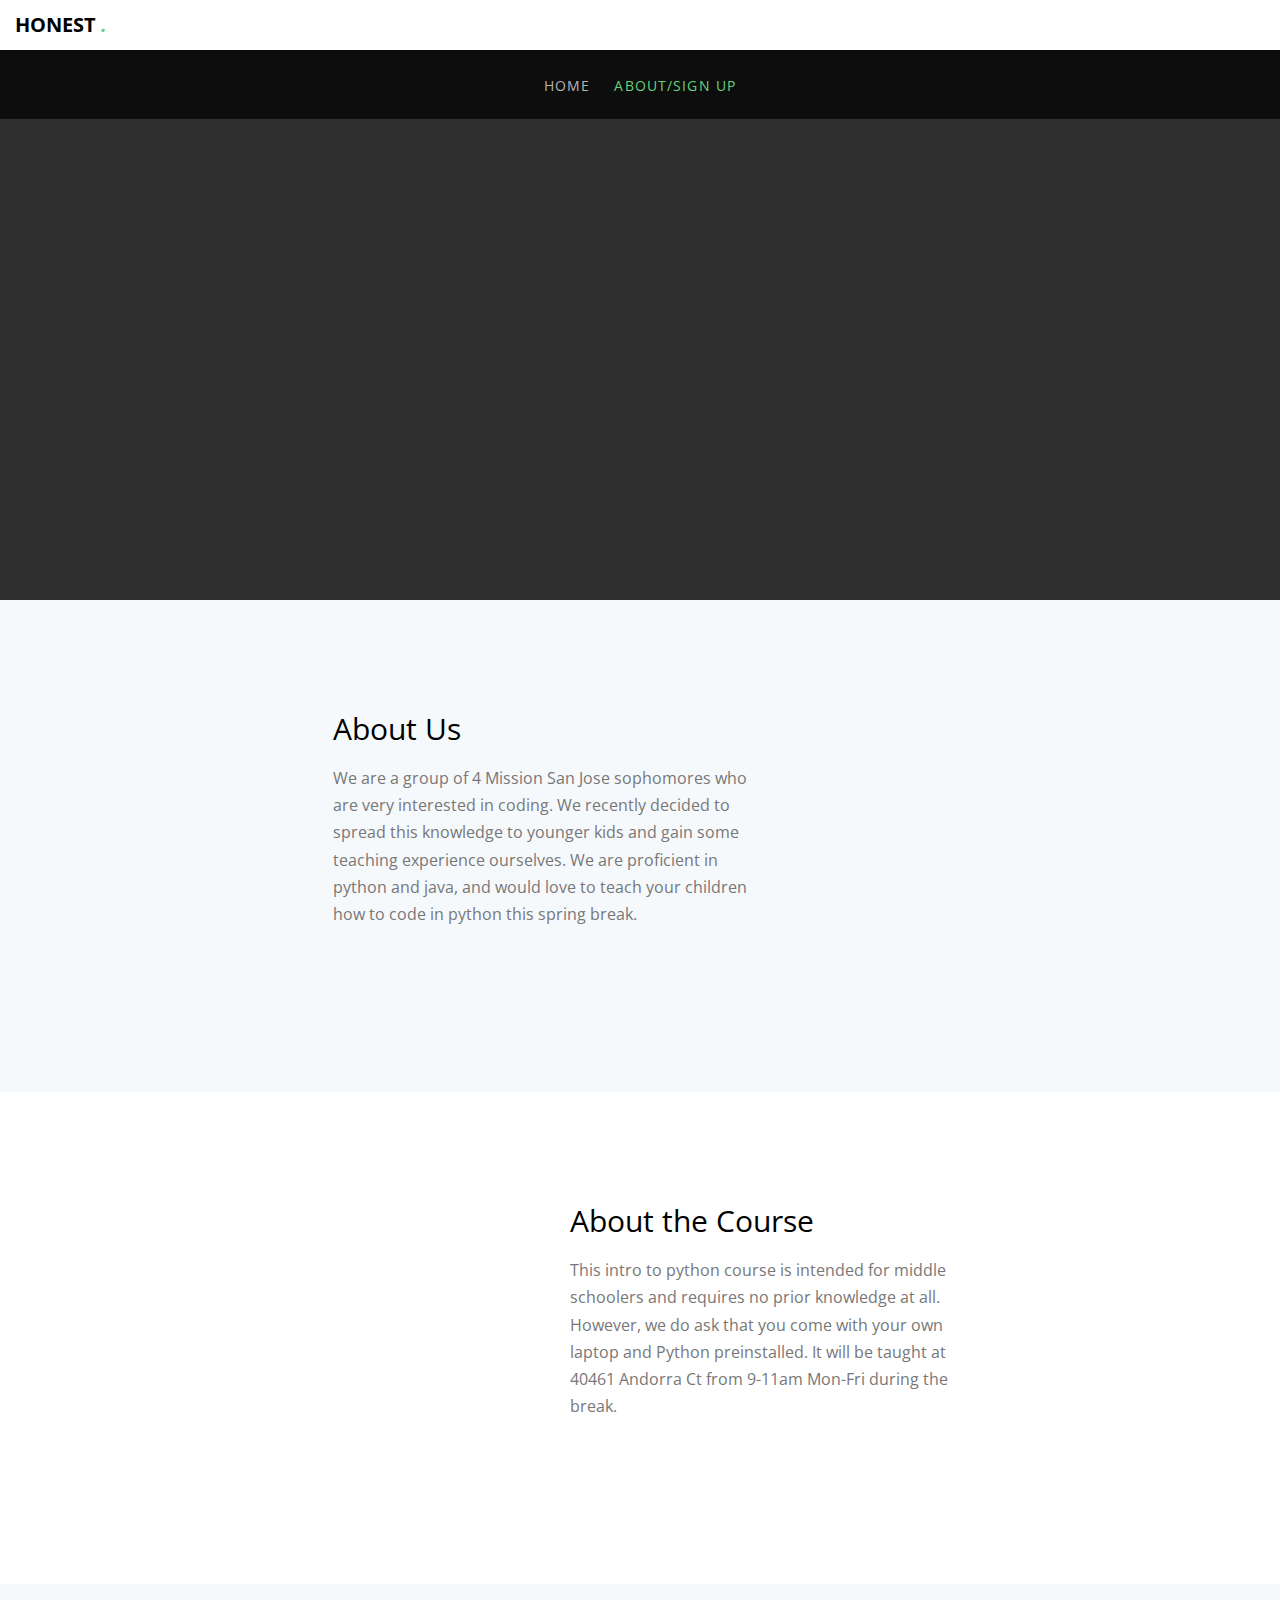
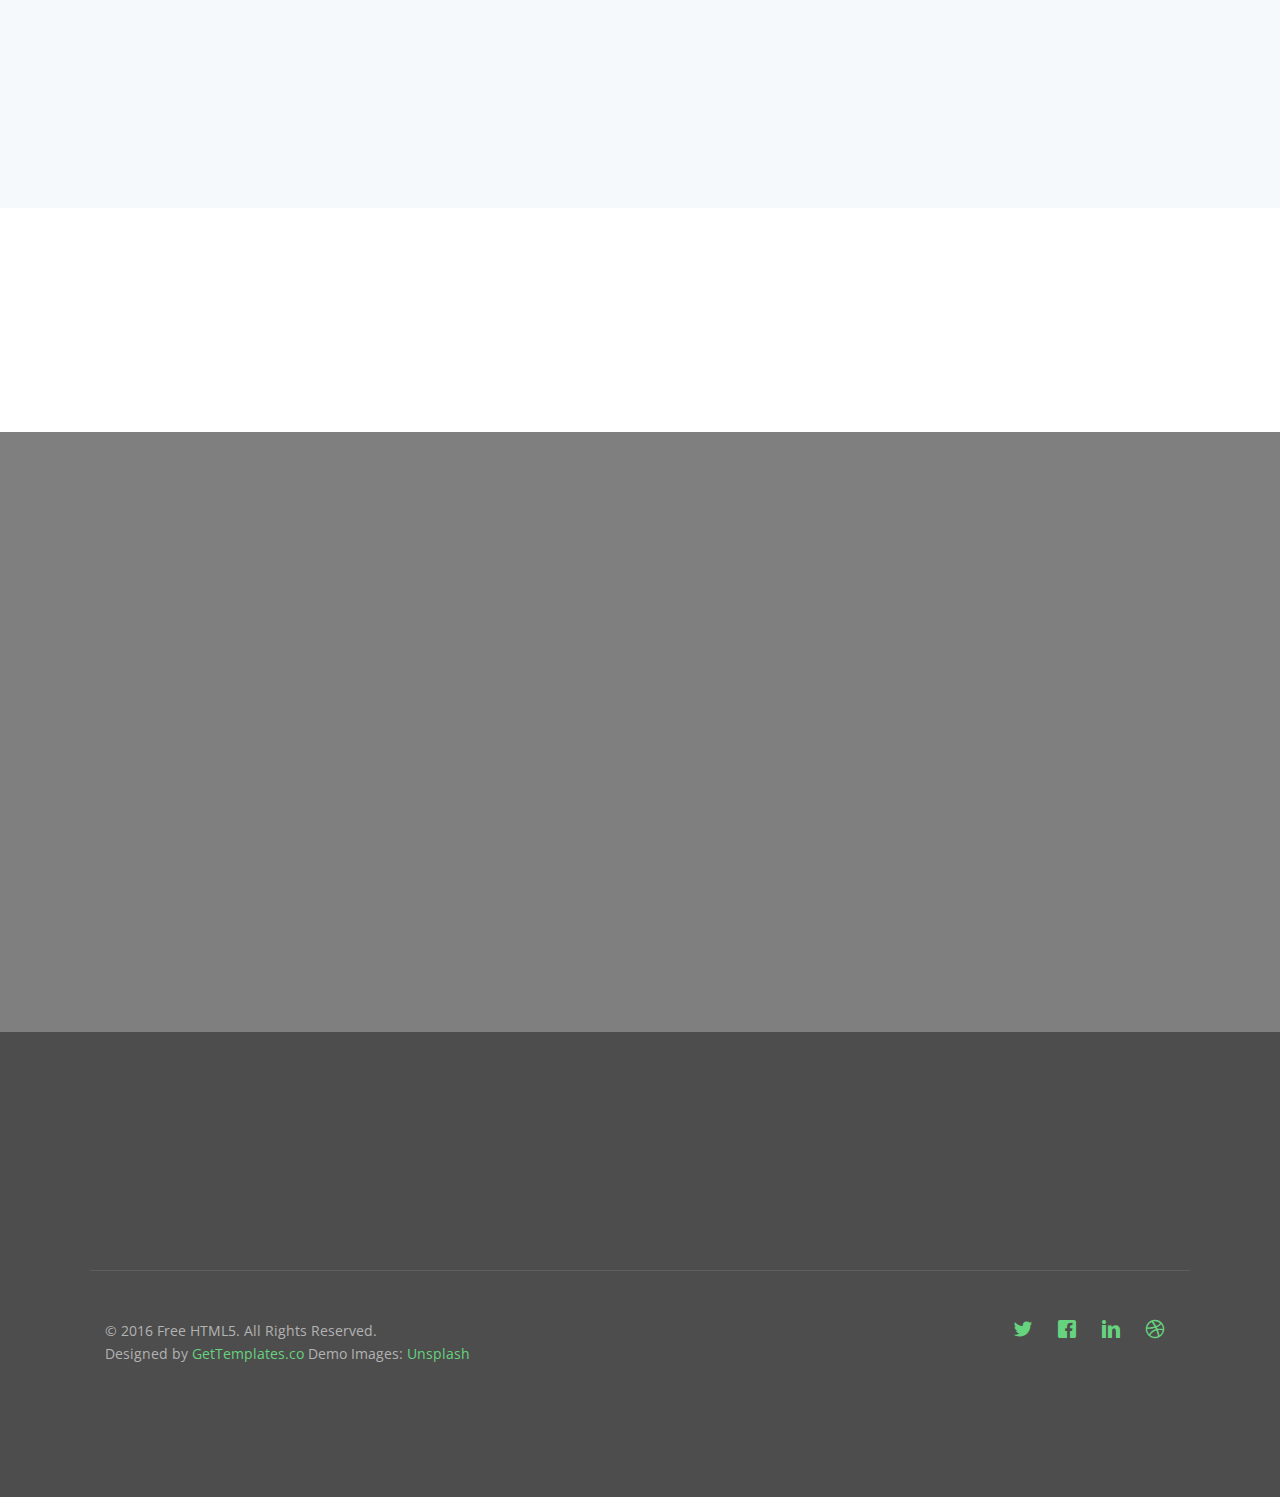
==== commit 430018ad: "Update services.html" ====
--- a/services.html
+++ b/services.html
@@ -114,7 +114,9 @@
 					<div class="col-md-12">
 					<h2>About Us</h2>
 					
-					<p>We are a group of 4 Mission San Jose Sophomores who are very interested in coding. We recently decided to spread this knowledge to younger kids and gain some teaching experience ourselves during spring break. We are proficient in python and comfortable with java, and would love to teach your children how to code in python.</p>
+					<p>We are a group of 4 Mission San Jose sophomores who are very interested in coding. 
+					We recently decided to spread this knowledge to younger kids and gain some teaching experience ourselves. 
+					We are proficient in python and java, and would love to teach your children how to code in python this spring break.</p>
 					
 					</div>
 				</div>
@@ -133,7 +135,9 @@
 				<div class="row row-pb-sm">
 					<div class="col-md-12">
 						<h2>About the Course</h2>
-						<p>This intro to python course is intended for middle schoolers and requires no prior knowledge at all. However, we do ask that you come with your own laptop and Python preinstalled. It will be taught at 40461 Andorra Ct from 9-11am Mon-Fri during the break.</p>
+						<p>This intro to python course is intended for middle schoolers and requires no prior knowledge at all. 
+							However, we do ask that you come with your own laptop and Python preinstalled. 
+							It will be taught at 40461 Andorra Ct from 9-11am Mon-Fri during the break.</p>
 					
 					</div>
 				</div>
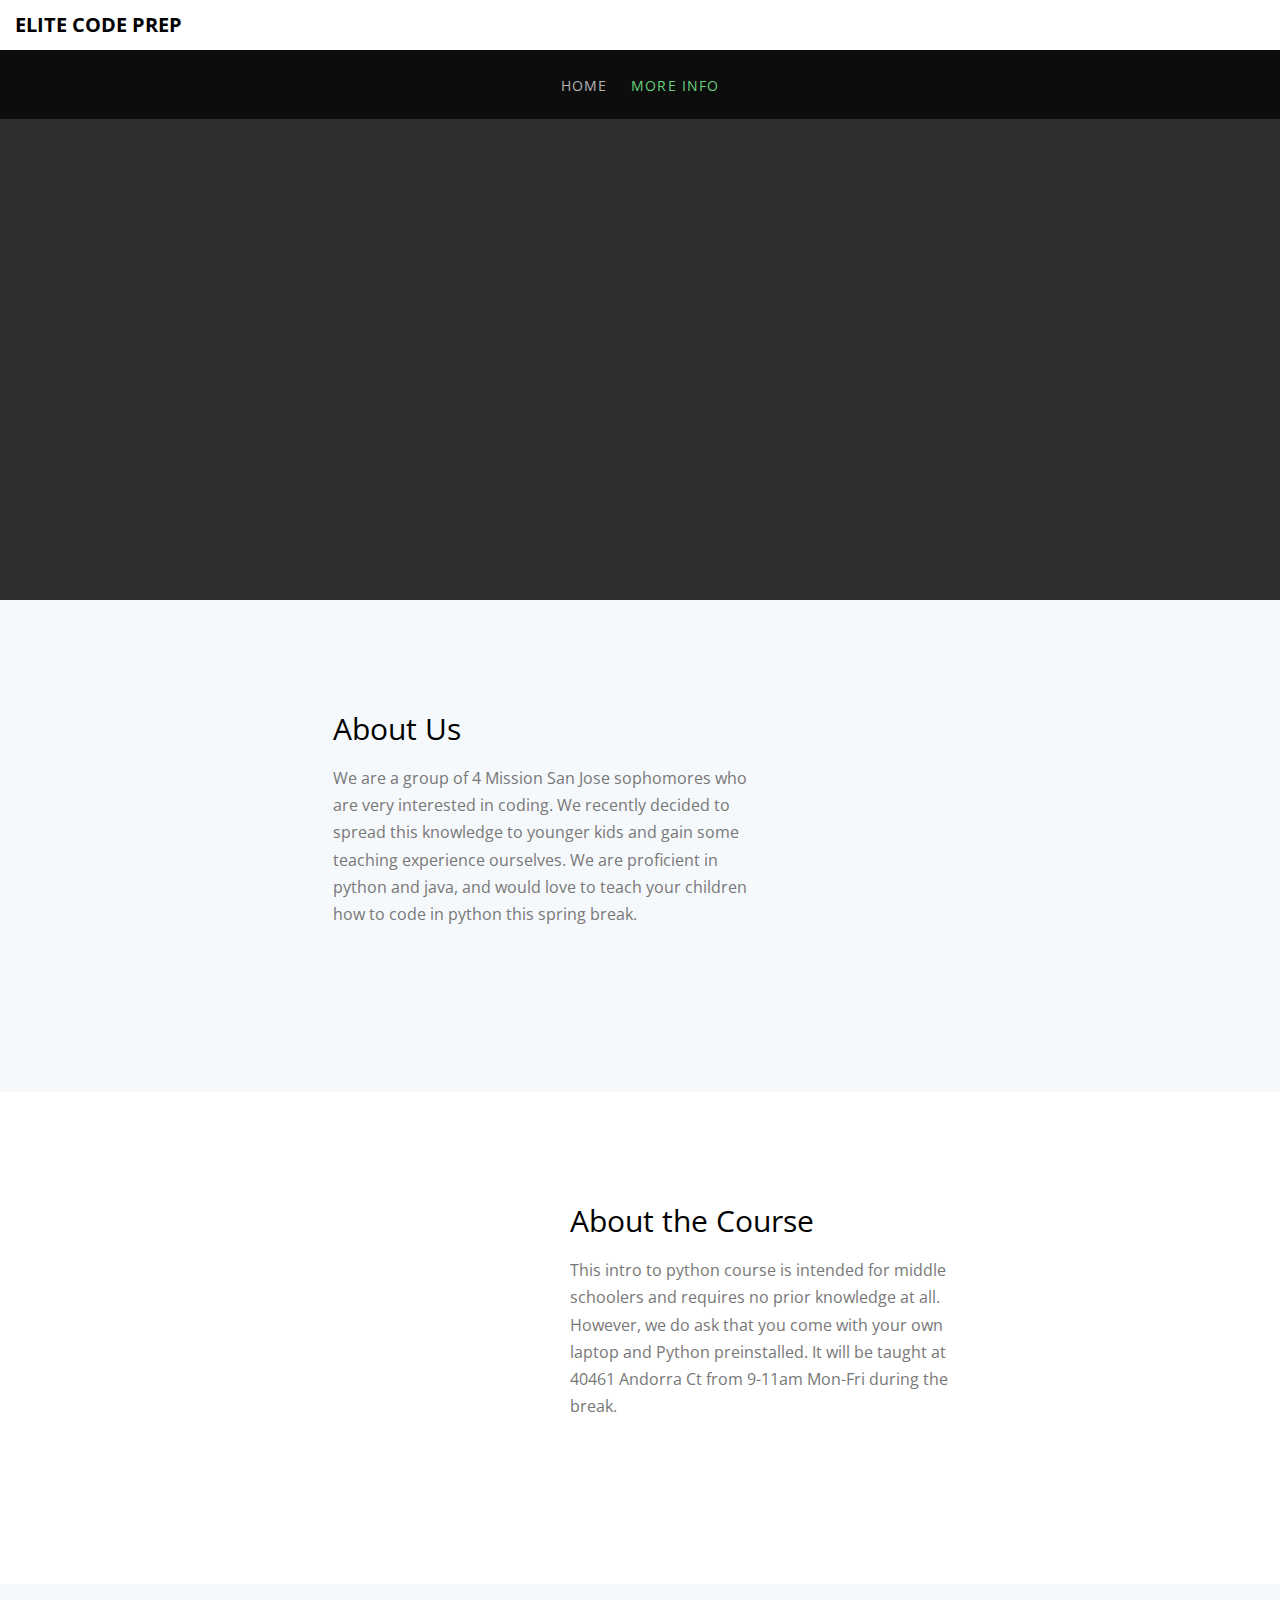
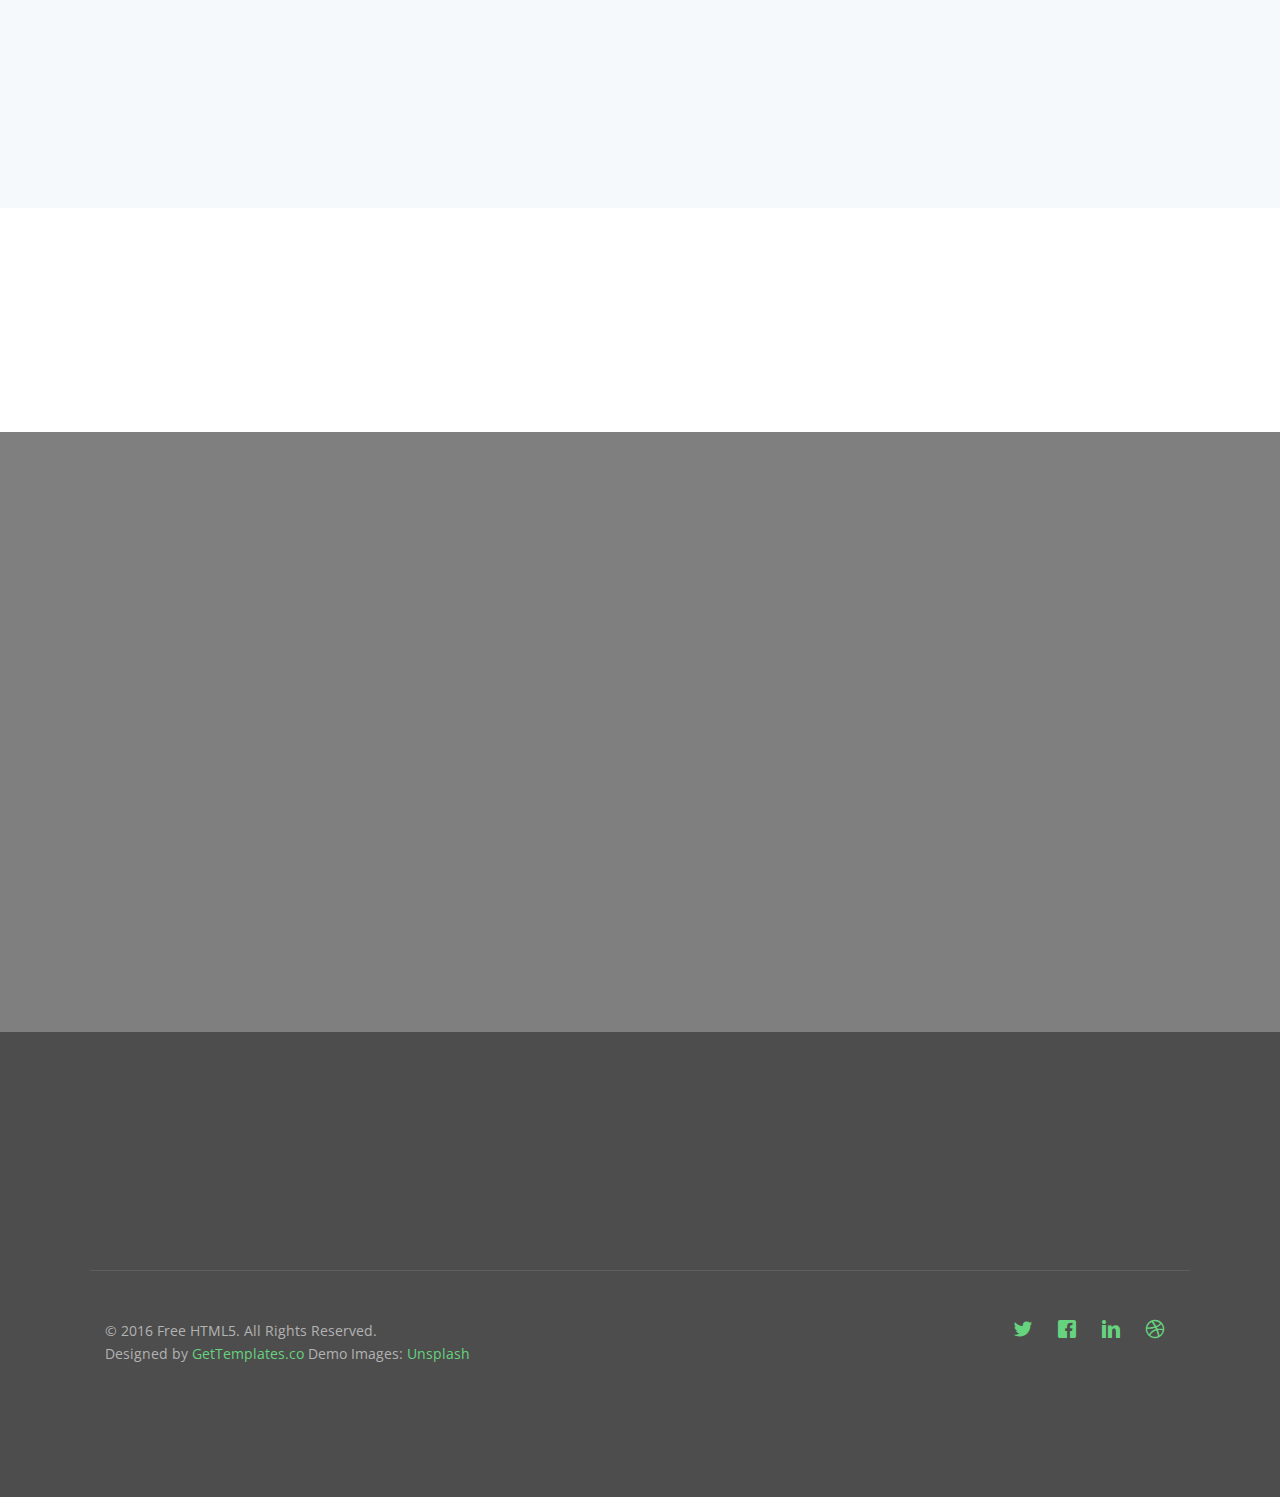
==== commit ceee819f: "Update services.html" ====
--- a/services.html
+++ b/services.html
@@ -68,7 +68,7 @@
 			<div class="container-fluid">
 				<div class="row">
 					<div class="col-md-6 col-xs-6">
-						<div id="gtco-logo"><a href="index.html">Honest <em>.</em></a></div>
+						<div id="gtco-logo"><a href="index.html">Elite Code Prep<em></em></a></div>
 					</div>
 					
 				</div>
@@ -82,7 +82,7 @@
 						<ul>
 							<li><a href="index.html">Home</a></li>
 							<li class="has-dropdown active">
-								<a href="services.html">About/Sign Up</a>
+								<a href="services.html">More Info</a>
 							
 							</li>
 							
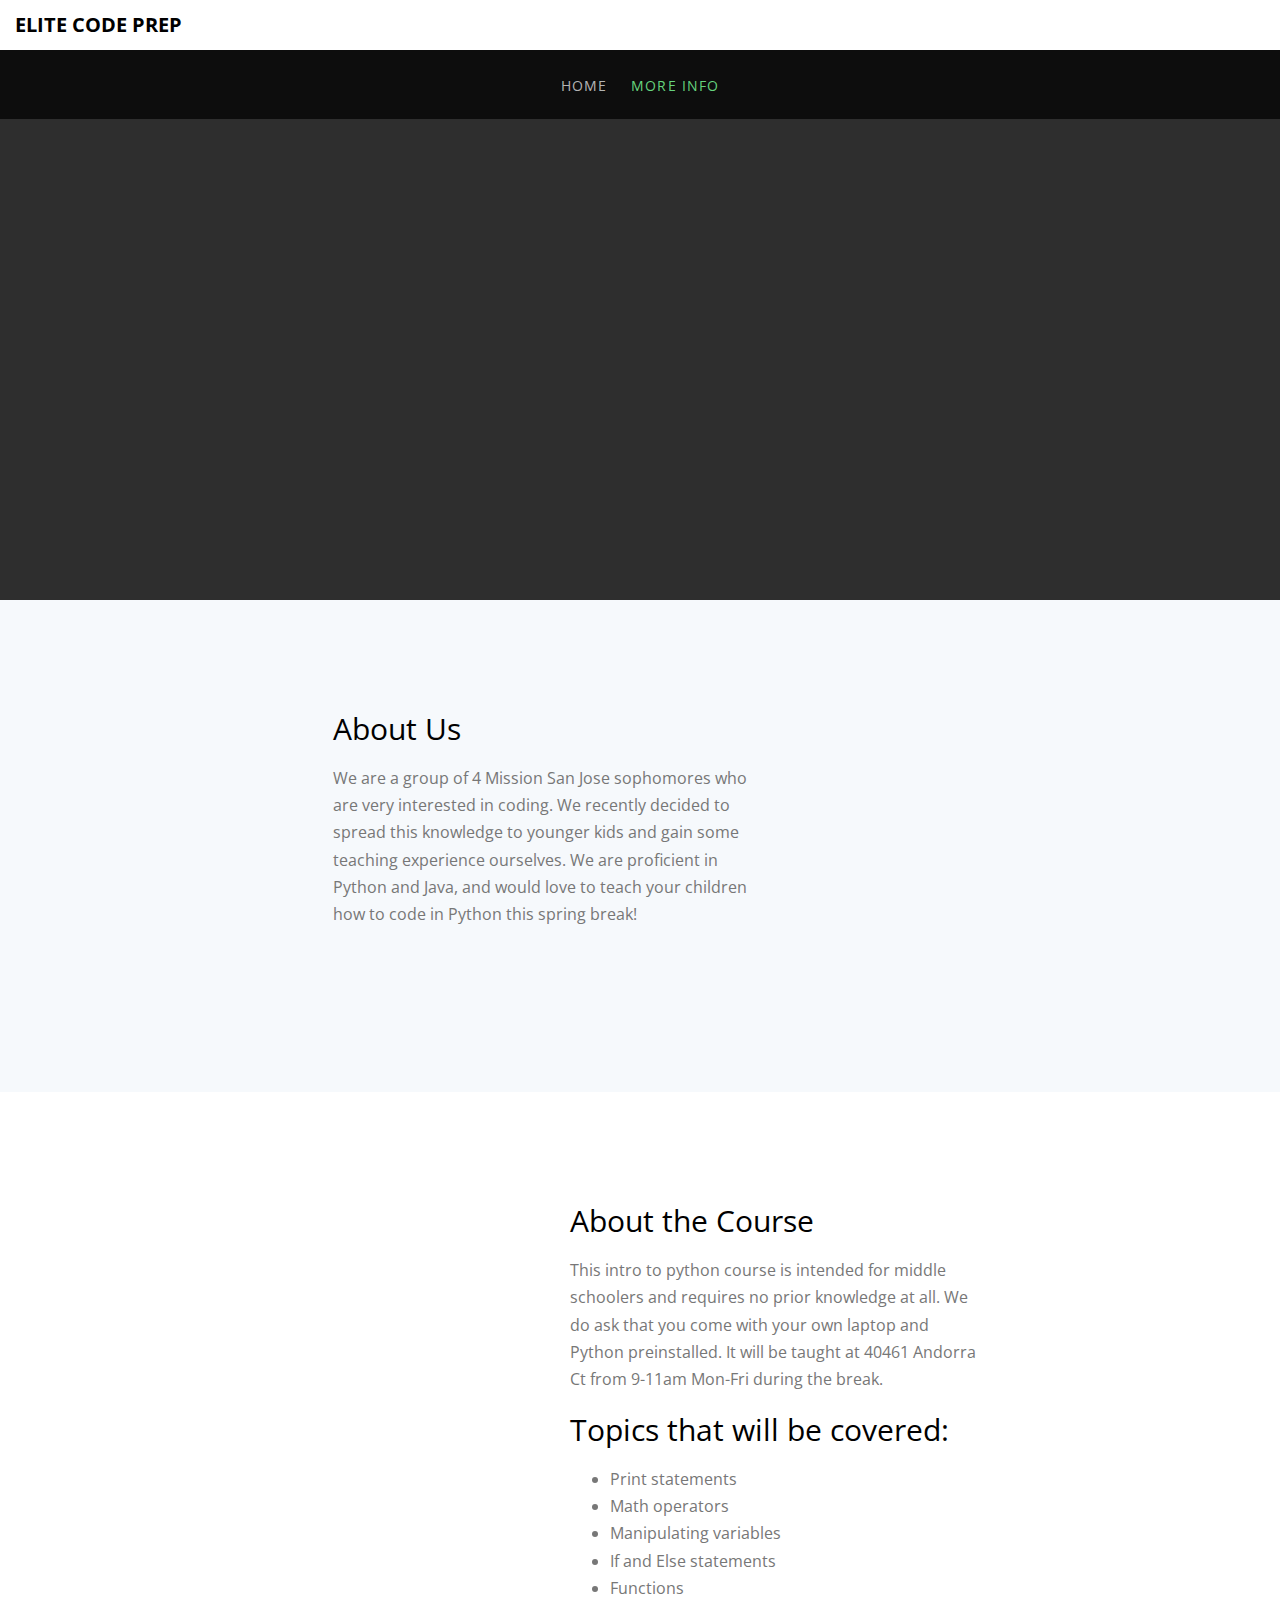
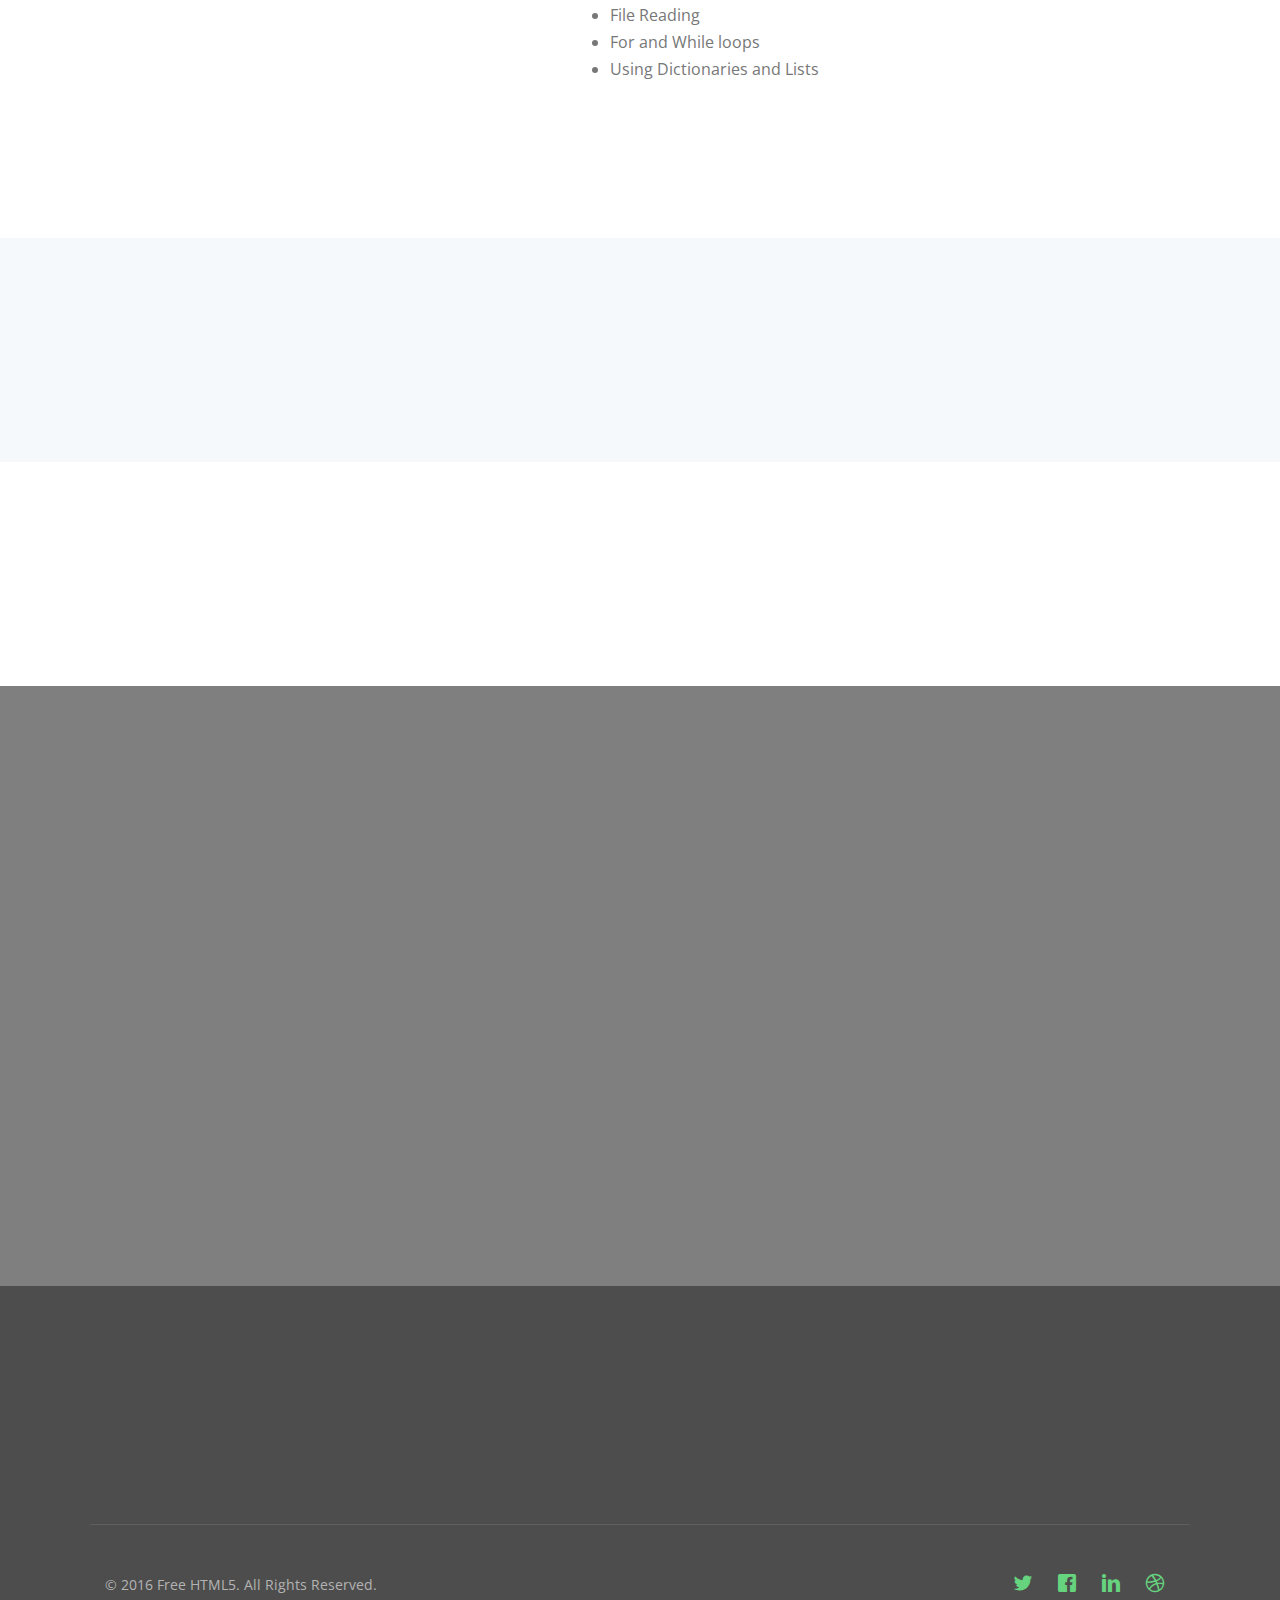
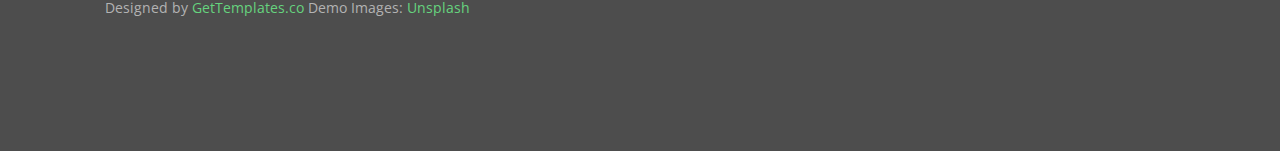
==== commit 74420a19: "Update services.html" ====
--- a/services.html
+++ b/services.html
@@ -116,7 +116,7 @@
 					
 					<p>We are a group of 4 Mission San Jose sophomores who are very interested in coding. 
 					We recently decided to spread this knowledge to younger kids and gain some teaching experience ourselves. 
-					We are proficient in python and java, and would love to teach your children how to code in python this spring break.</p>
+					We are proficient in Python and Java, and would love to teach your children how to code in Python this spring break!</p>
 					
 					</div>
 				</div>
@@ -136,8 +136,19 @@
 					<div class="col-md-12">
 						<h2>About the Course</h2>
 						<p>This intro to python course is intended for middle schoolers and requires no prior knowledge at all. 
-							However, we do ask that you come with your own laptop and Python preinstalled. 
-							It will be taught at 40461 Andorra Ct from 9-11am Mon-Fri during the break.</p>
+						   We do ask that you come with your own laptop and Python preinstalled. 
+						It will be taught at 40461 Andorra Ct from 9-11am Mon-Fri during the break.</p>
+						<h2>Topics that will be covered:</h2>
+						<ul>
+  						<li>Print statements</li>
+  						<li>Math operators</li>
+  						<li>Manipulating variables</li>
+						<li>If and Else statements</li>
+						<li>Functions</li>
+						<li>File Reading</li>
+						<li>For and While loops</li>
+						<li>Using Dictionaries and Lists</li>
+						</ul>
 					
 					</div>
 				</div>
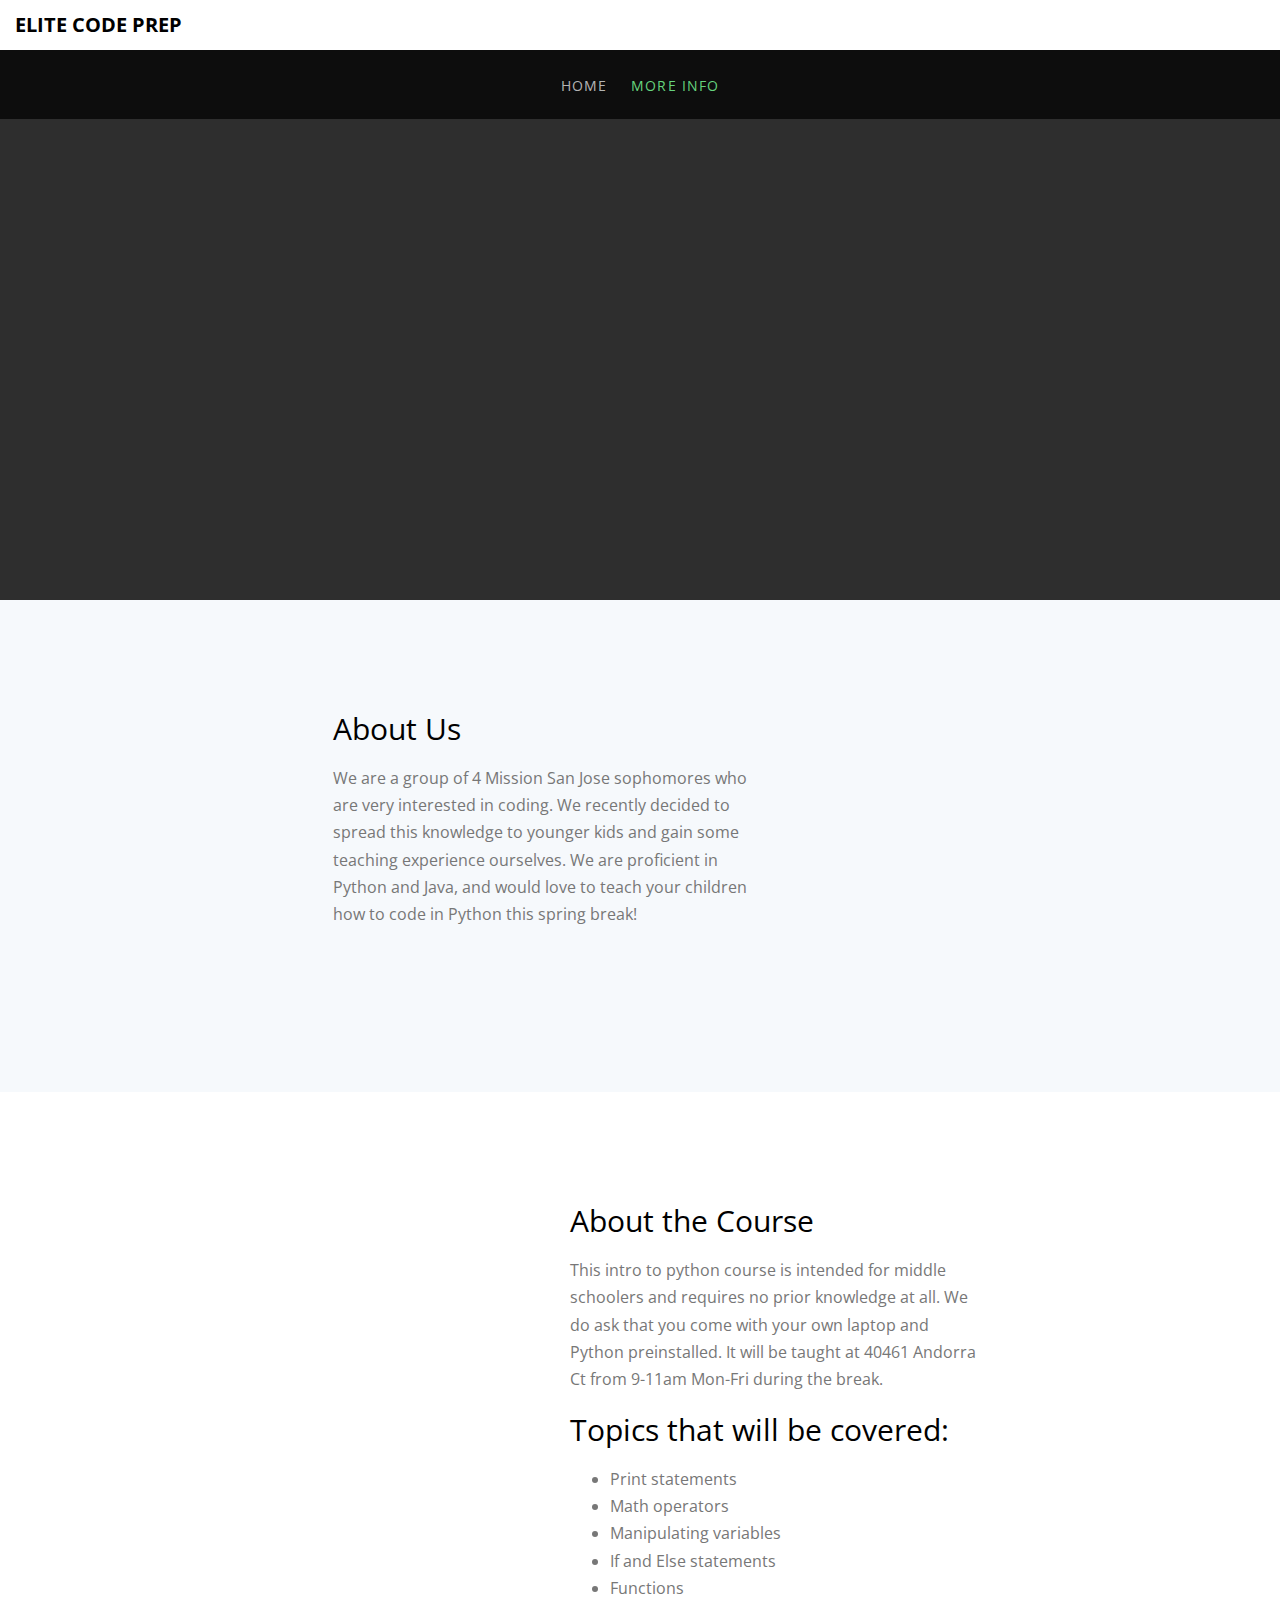
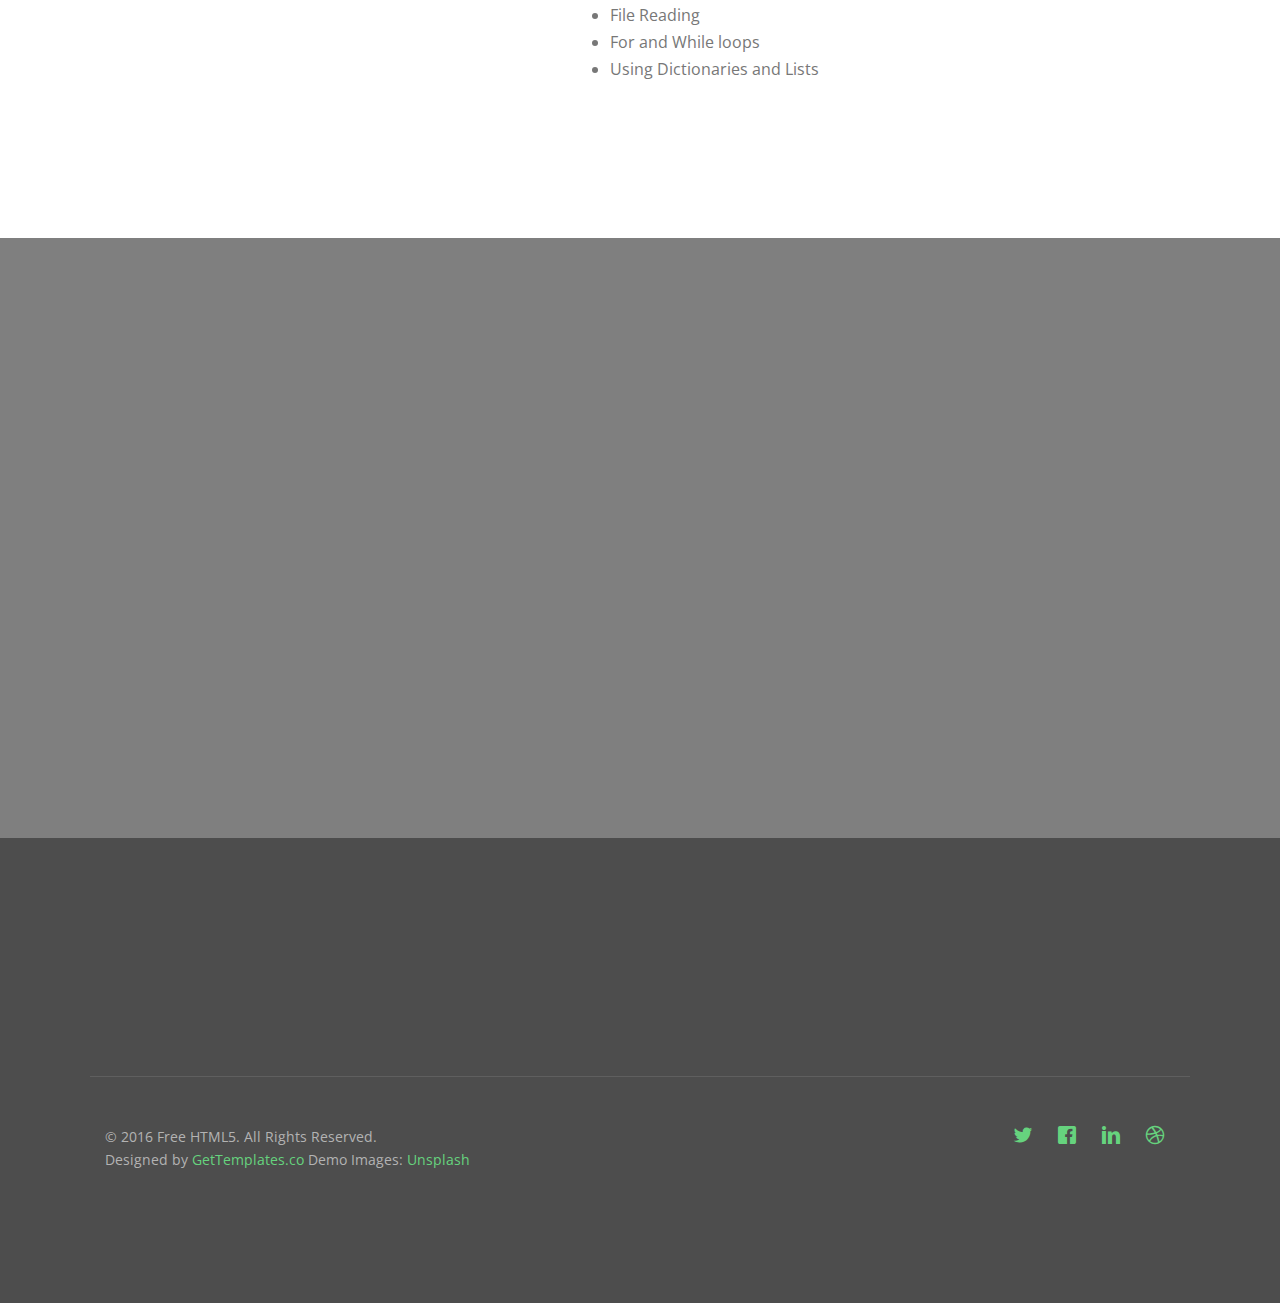
==== commit 9e0b7078: "Update services.html" ====
--- a/services.html
+++ b/services.html
@@ -158,38 +158,6 @@
 				
 			</div>
 		</div>
-		<div class="col-2 flex-img" style="background-image: url(images/img_bg_2>);"></div>
-	</div>
-
-
-	<div class="flex-section gtco-gray-bg">
-		<div class="col-1">
-			<div class="text">
-
-				
-				
-					
-				</div>
-			</div>
-		</div>
-		<div class="col-2 flex-img" style="background-image: url(images/img_1.jpg>);"></div>
-	</div>
-
-	<div class="flex-section reverse">
-		<div class="col-1">
-			<div class="text">
-
-		
-				
-					
-				</div>
-				
-			</div>
-		</div>
-		<div class="col-2 flex-img" style="background-image: url(images/img_bg_2.jpg>);"></div>
-	</div>
-
-	
 	
 	<div class="gtco-cover gtco-cover-sm" style="background-image: url(images/img_bg_1.jpg>)"  data-stellar-background-ratio="0.5">
 		<div class="overlay"></div>
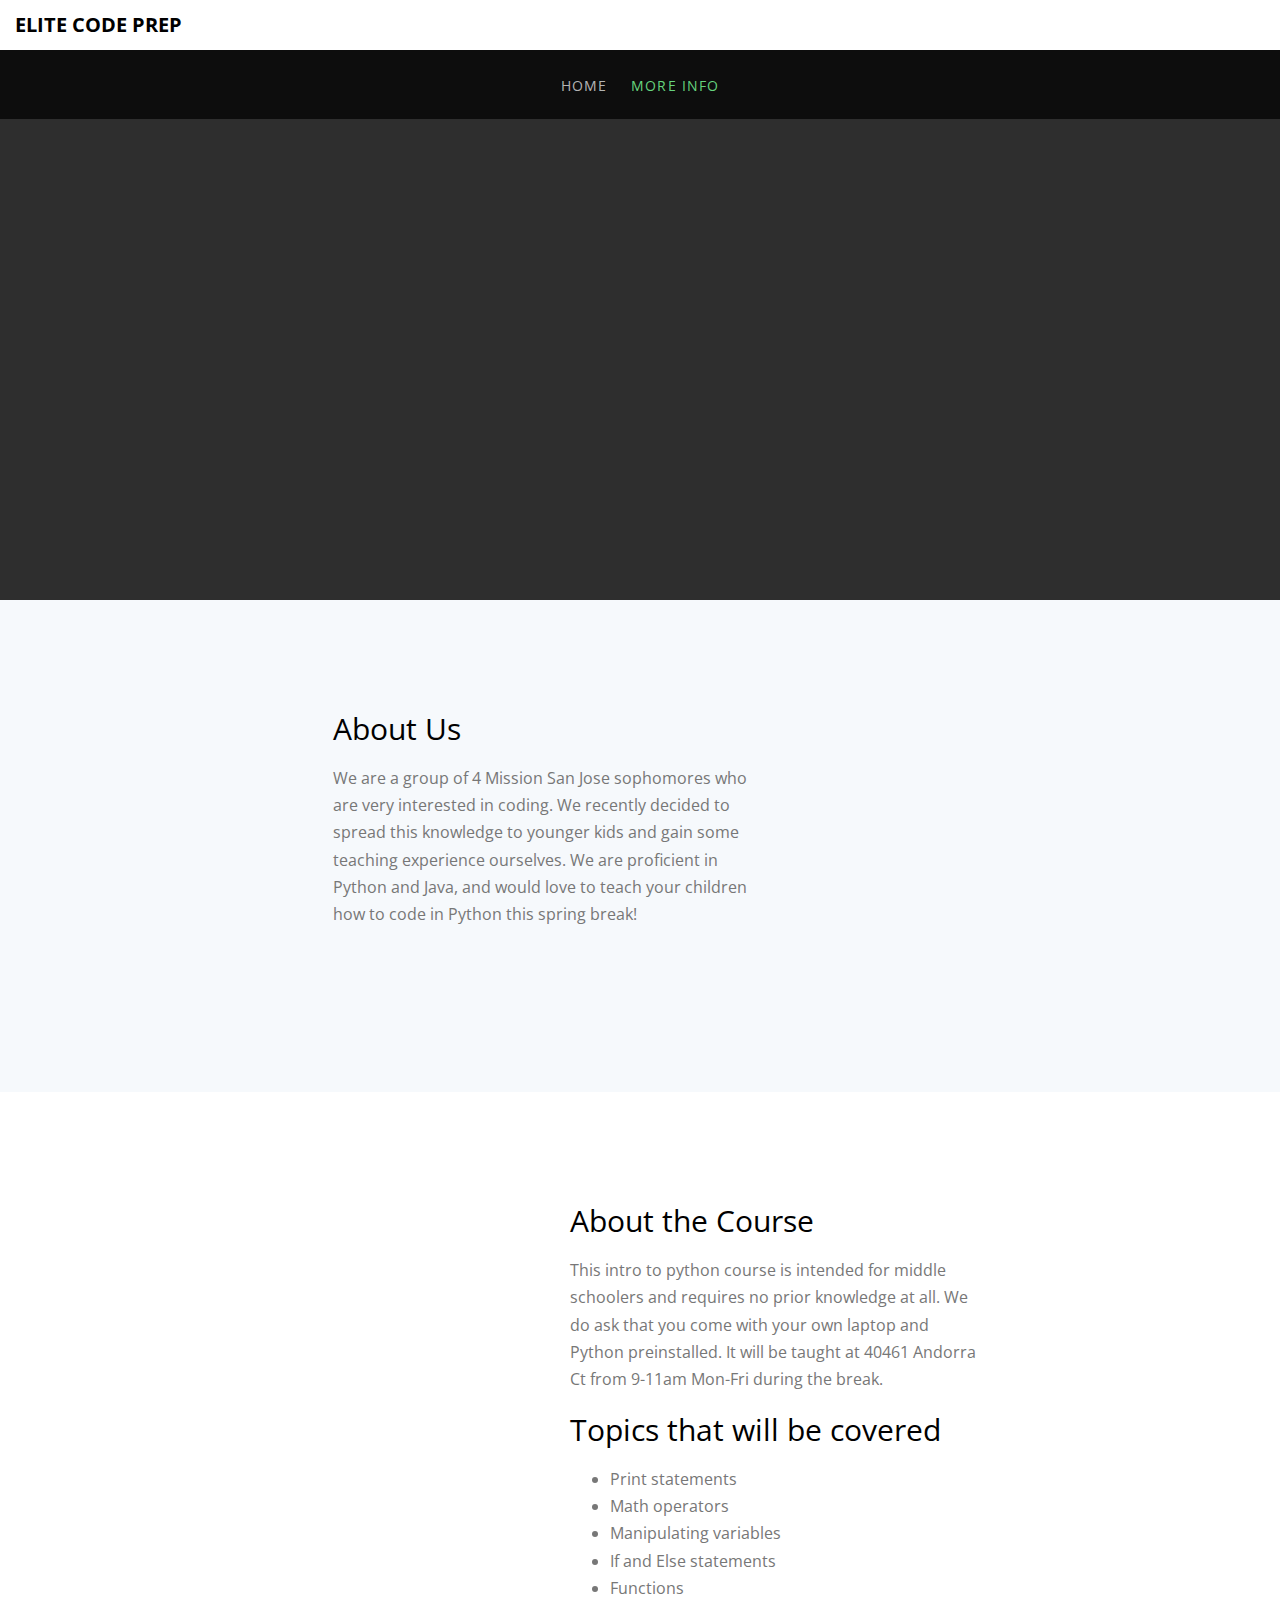
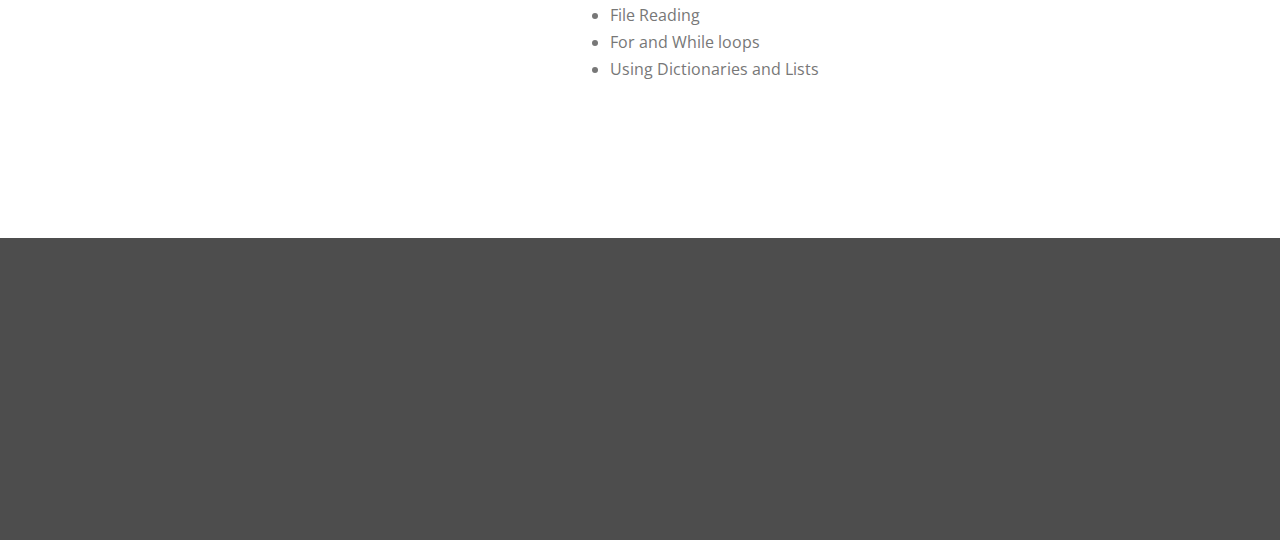
==== commit 16c03143: "Update services.html" ====
--- a/services.html
+++ b/services.html
@@ -138,7 +138,7 @@
 						<p>This intro to python course is intended for middle schoolers and requires no prior knowledge at all. 
 						   We do ask that you come with your own laptop and Python preinstalled. 
 						It will be taught at 40461 Andorra Ct from 9-11am Mon-Fri during the break.</p>
-						<h2>Topics that will be covered:</h2>
+						<h2>Topics that will be covered</h2>
 						<ul>
   						<li>Print statements</li>
   						<li>Math operators</li>
@@ -158,18 +158,6 @@
 				
 			</div>
 		</div>
-	
-	<div class="gtco-cover gtco-cover-sm" style="background-image: url(images/img_bg_1.jpg>)"  data-stellar-background-ratio="0.5">
-		<div class="overlay"></div>
-		<div class="gtco-container text-center">
-			<div class="display-t">
-				<div class="display-tc">
-					
-				</div>	
-			</div>
-		</div>
-	</div>
-
 
 	<footer id="gtco-footer" role="contentinfo">
 		<div class="gtco-container">
@@ -195,24 +183,6 @@
 
 			</div>
 
-			<div class="row copyright">
-				<div class="col-md-12">
-					<p class="pull-left">
-						<small class="block">&copy; 2016 Free HTML5. All Rights Reserved.</small> 
-						<small class="block">Designed by <a href="http://GetTemplates.co/" target="_blank">GetTemplates.co</a> Demo Images: <a href="http://unsplash.com/" target="_blank">Unsplash</a></small>
-					</p>
-					<p class="pull-right">
-						<ul class="gtco-social-icons pull-right">
-							<li><a href="#"><i class="icon-twitter"></i></a></li>
-							<li><a href="#"><i class="icon-facebook"></i></a></li>
-							<li><a href="#"><i class="icon-linkedin"></i></a></li>
-							<li><a href="#"><i class="icon-dribbble"></i></a></li>
-						</ul>
-					</p>
-				</div>
-			</div>
-
-		</div>
 	</footer>
 	</div>
 
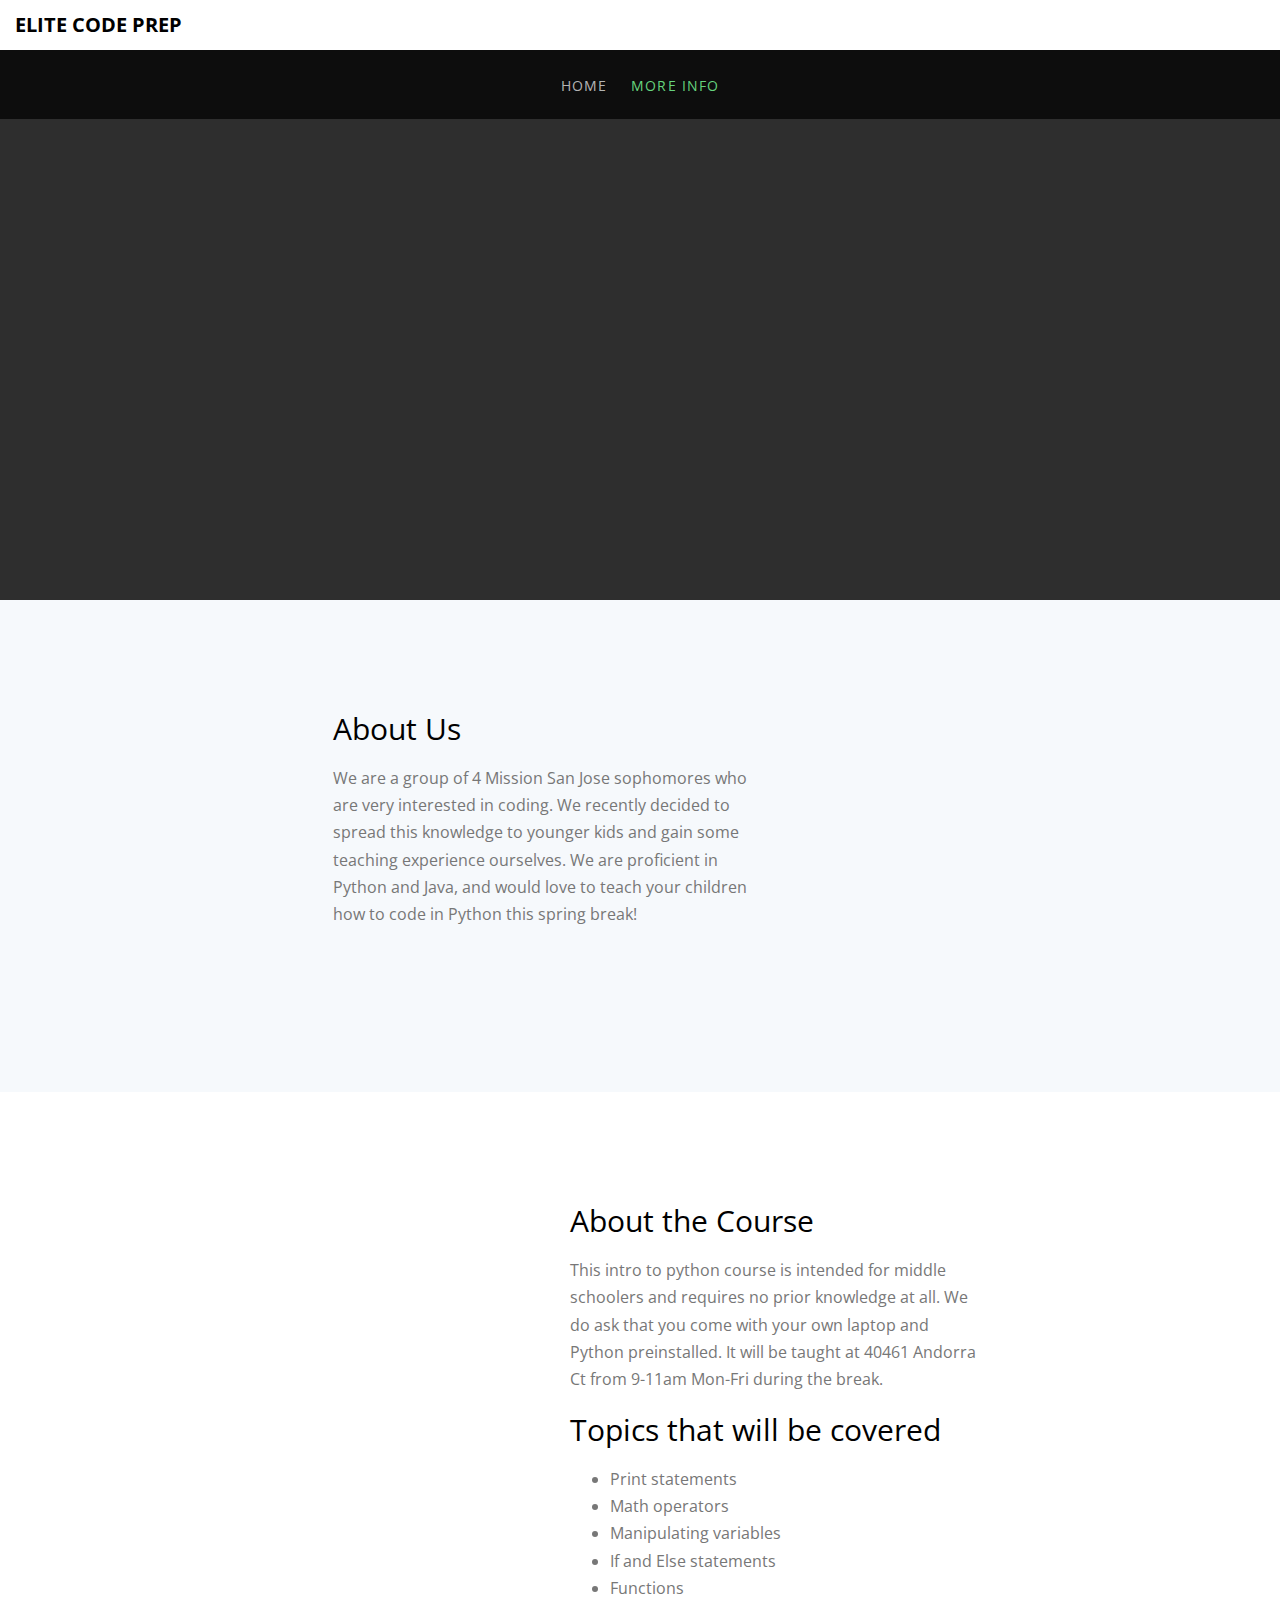
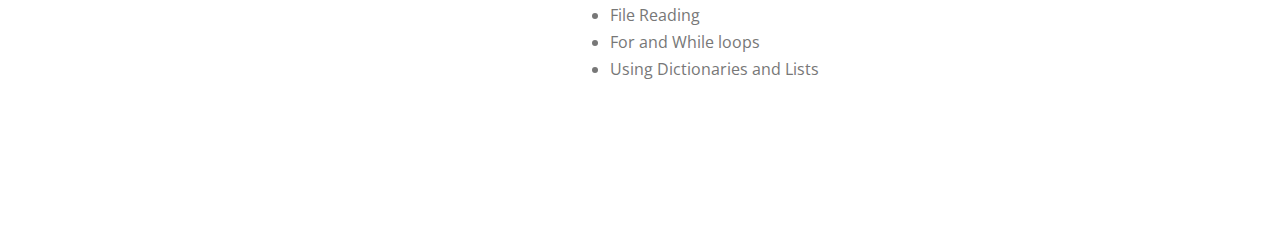
==== commit 0e6f0fe7: "Update services.html" ====
--- a/services.html
+++ b/services.html
@@ -158,32 +158,6 @@
 				
 			</div>
 		</div>
-
-	<footer id="gtco-footer" role="contentinfo">
-		<div class="gtco-container">
-			<div class="row row-p	b-md">
-
-			
-
-				<div class="col-md-4 col-md-push-1">
-					<div class="gtco-widget">
-						
-						</ul>
-					</div>
-				</div>
-
-				
-
-				<div class="col-md-3 col-md-push-1">
-					<div class="gtco-widget">
-						
-						
-					</div>
-				</div>
-
-			</div>
-
-	</footer>
 	</div>
 
 	</div>
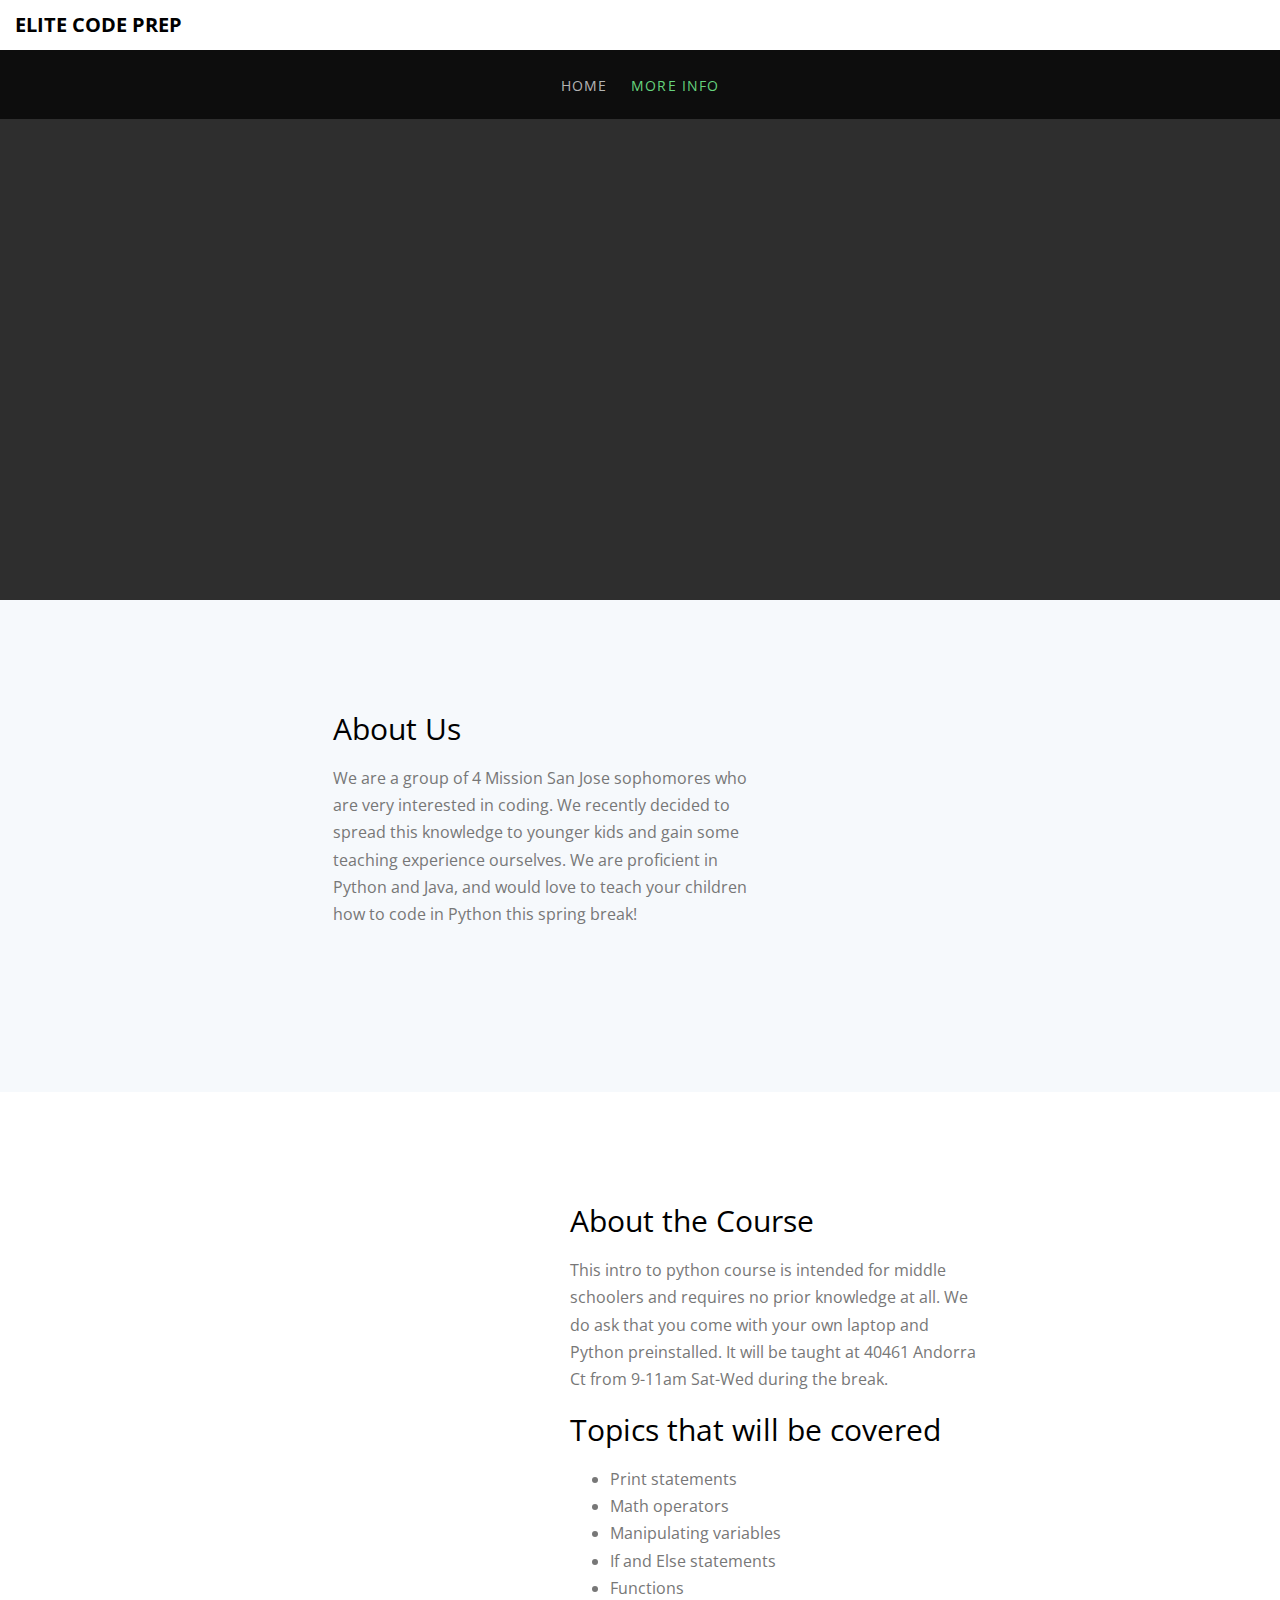
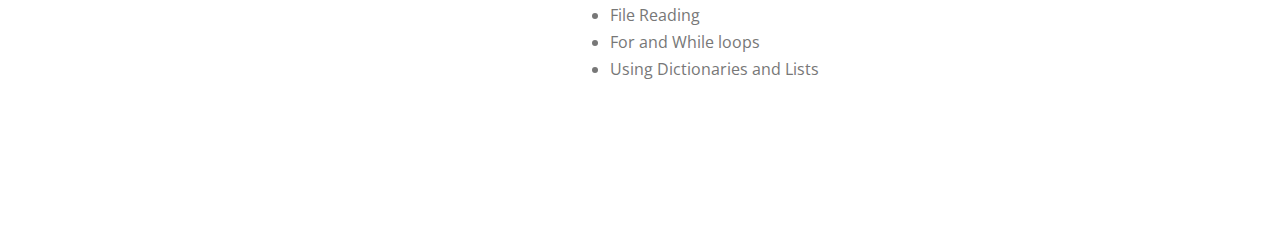
==== commit dbbaf6a6: "Update services.html" ====
--- a/services.html
+++ b/services.html
@@ -137,7 +137,7 @@
 						<h2>About the Course</h2>
 						<p>This intro to python course is intended for middle schoolers and requires no prior knowledge at all. 
 						   We do ask that you come with your own laptop and Python preinstalled. 
-						It will be taught at 40461 Andorra Ct from 9-11am Mon-Fri during the break.</p>
+						It will be taught at 40461 Andorra Ct from 9-11am Sat-Wed during the break.</p>
 						<h2>Topics that will be covered</h2>
 						<ul>
   						<li>Print statements</li>
